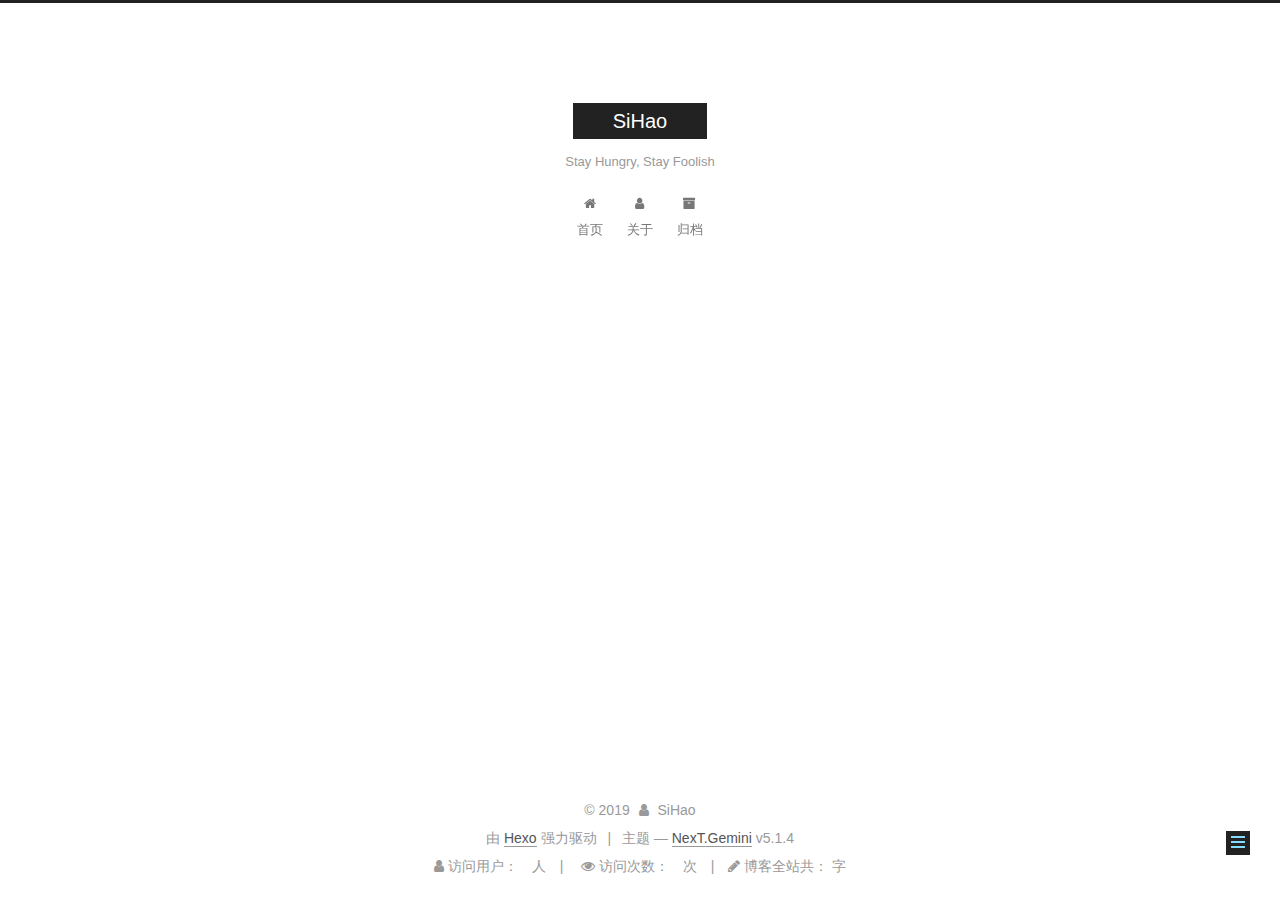
==== about/index.html @ 32b90125 "Site updated: 2019-06-25 20:32:31" ====
<!DOCTYPE html>



  


<html class="theme-next gemini use-motion" lang="zh-Hans">
<head><meta name="generator" content="Hexo 3.9.0">
  <meta charset="UTF-8">
<meta http-equiv="X-UA-Compatible" content="IE=edge">
<meta name="viewport" content="width=device-width, initial-scale=1, maximum-scale=1">
<meta name="theme-color" content="#222">









<meta http-equiv="Cache-Control" content="no-transform">
<meta http-equiv="Cache-Control" content="no-siteapp">
















  
  
  <link href="/lib/fancybox/source/jquery.fancybox.css?v=2.1.5" rel="stylesheet" type="text/css">







<link href="/lib/font-awesome/css/font-awesome.min.css?v=4.6.2" rel="stylesheet" type="text/css">

<link href="/css/main.css?v=5.1.4" rel="stylesheet" type="text/css">


  <link rel="apple-touch-icon" sizes="180x180" href="/images/apple-touch-icon-next.png?v=5.1.4">


  <link rel="icon" type="image/png" sizes="32x32" href="/images/favicon-32x32-next.png?v=5.1.4">


  <link rel="icon" type="image/png" sizes="16x16" href="/images/favicon-16x16-next.png?v=5.1.4">


  <link rel="mask-icon" href="/images/logo.svg?v=5.1.4" color="#222">





  <meta name="keywords" content="Hexo, NexT">





  <link rel="alternate" href="/atom.xml" title="SiHao" type="application/atom+xml">






<meta name="description" content="Record everything">
<meta property="og:type" content="website">
<meta property="og:title" content="about">
<meta property="og:url" content="http://yoursite.com/about/index.html">
<meta property="og:site_name" content="SiHao">
<meta property="og:description" content="Record everything">
<meta property="og:locale" content="zh-Hans">
<meta property="og:updated_time" content="2019-06-25T06:43:00.944Z">
<meta name="twitter:card" content="summary">
<meta name="twitter:title" content="about">
<meta name="twitter:description" content="Record everything">



<script type="text/javascript" id="hexo.configurations">
  var NexT = window.NexT || {};
  var CONFIG = {
    root: '/',
    scheme: 'Gemini',
    version: '5.1.4',
    sidebar: {"position":"left","display":"post","offset":12,"b2t":false,"scrollpercent":false,"onmobile":false},
    fancybox: true,
    tabs: true,
    motion: {"enable":true,"async":false,"transition":{"post_block":"fadeIn","post_header":"slideDownIn","post_body":"slideDownIn","coll_header":"slideLeftIn","sidebar":"slideUpIn"}},
    duoshuo: {
      userId: '0',
      author: '博主'
    },
    algolia: {
      applicationID: '',
      apiKey: '',
      indexName: '',
      hits: {"per_page":10},
      labels: {"input_placeholder":"Search for Posts","hits_empty":"We didn't find any results for the search: ${query}","hits_stats":"${hits} results found in ${time} ms"}
    }
  };
</script>



  <link rel="canonical" href="http://yoursite.com/about/">





  <title>about | SiHao</title>
  








</head>

<body itemscope itemtype="http://schema.org/WebPage" lang="zh-Hans">

  
  
    
  

  <div class="container sidebar-position-left page-post-detail">
    <div class="headband"></div>

    <header id="header" class="header" itemscope itemtype="http://schema.org/WPHeader">
      <div class="header-inner"><div class="site-brand-wrapper">
  <div class="site-meta ">
    

    <div class="custom-logo-site-title">
      <a href="/" class="brand" rel="start">
        <span class="logo-line-before"><i></i></span>
        <span class="site-title">SiHao</span>
        <span class="logo-line-after"><i></i></span>
      </a>
    </div>
      
        <p class="site-subtitle">Stay Hungry, Stay Foolish</p>
      
  </div>

  <div class="site-nav-toggle">
    <button>
      <span class="btn-bar"></span>
      <span class="btn-bar"></span>
      <span class="btn-bar"></span>
    </button>
  </div>
</div>

<nav class="site-nav">
  

  
    <ul id="menu" class="menu">
      
        
        <li class="menu-item menu-item-home">
          <a href="/" rel="section">
            
              <i class="menu-item-icon fa fa-fw fa-home"></i> <br>
            
            首页
          </a>
        </li>
      
        
        <li class="menu-item menu-item-about">
          <a href="/about/" rel="section">
            
              <i class="menu-item-icon fa fa-fw fa-user"></i> <br>
            
            关于
          </a>
        </li>
      
        
        <li class="menu-item menu-item-archives">
          <a href="/archives/" rel="section">
            
              <i class="menu-item-icon fa fa-fw fa-archive"></i> <br>
            
            归档
          </a>
        </li>
      

      
    </ul>
  

  
</nav>





<script>
	
	window.onload = function(){
		var path = 'https://malizhi.cn'; //这里要改成你博客的地址
		var localhostItem = String(window.location).split(path)[1];
		var LiNode = document.querySelectorAll('#menu > li > a')
		
		for(var i = 0; i< LiNode.length;i++){
			var item = String(LiNode[i].href).split(path)[1];
			if(item == localhostItem && item != undefined){
				LiNode[i].setAttribute('style','border-bottom:1px solid black');
			}
		}
	};

</script>
 </div>
    </header>

    <main id="main" class="main">
      <div class="main-inner">
        <div class="content-wrap">
          <div id="content" class="content">
            

  <div id="posts" class="posts-expand">
    
    
    
    <div class="post-block page">
      <header class="post-header">

	<h1 class="post-title" itemprop="name headline">about</h1>



</header>

      
      
      
      <div class="post-body">
        
        
          
        
      </div>
      
      
      
    </div>
    
    
    
  </div>


          </div>
          


          

  



        </div>
        
          
  
  <div class="sidebar-toggle">
    <div class="sidebar-toggle-line-wrap">
      <span class="sidebar-toggle-line sidebar-toggle-line-first"></span>
      <span class="sidebar-toggle-line sidebar-toggle-line-middle"></span>
      <span class="sidebar-toggle-line sidebar-toggle-line-last"></span>
    </div>
  </div>

  <aside id="sidebar" class="sidebar">
    
    <div class="sidebar-inner">

      

      

      <section class="site-overview-wrap sidebar-panel sidebar-panel-active">
        <div class="site-overview">
          <div class="site-author motion-element" itemprop="author" itemscope itemtype="http://schema.org/Person">
            
              <p class="site-author-name" itemprop="name">SiHao</p>
              <p class="site-description motion-element" itemprop="description">Record everything</p>
          </div>

          <nav class="site-state motion-element">

            
              <div class="site-state-item site-state-posts">
              
                <a href="/archives/">
              
                  <span class="site-state-item-count">2</span>
                  <span class="site-state-item-name">日志</span>
                </a>
              </div>
            

            

            

          </nav>

          
            <div class="feed-link motion-element">
              <a href="/atom.xml" rel="alternate">
                <i class="fa fa-rss"></i>
                RSS
              </a>
            </div>
          

          
            <div class="links-of-author motion-element">
                
                  <span class="links-of-author-item">
                    <a href="https://github.com/MrChan96" target="_blank" title="GitHub">
                      
                        <i class="fa fa-fw fa-github"></i>GitHub</a>
                  </span>
                
                  <span class="links-of-author-item">
                    <a href="mailto:904397420@qq.com" target="_blank" title="E-Mail">
                      
                        <i class="fa fa-fw fa-envelope"></i>E-Mail</a>
                  </span>
                
            </div>
          

          
          

          
          
            <div class="links-of-blogroll motion-element links-of-blogroll-block">
              <div class="links-of-blogroll-title">
                <i class="fa  fa-fw fa-link"></i>
                友情链接
              </div>
              <ul class="links-of-blogroll-list">
                
                  <li class="links-of-blogroll-item">
                    <a href="https://blog.zhouinfo.site/" title="周" target="_blank">周</a>
                  </li>
                
              </ul>
            </div>
          

          

        </div>
      </section>

      

      

    </div>
  </aside>


        
      </div>
    </main>

    <footer id="footer" class="footer">
      <div class="footer-inner">
        <div class="copyright">&copy; <span itemprop="copyrightYear">2019</span>
  <span class="with-love">
    <i class="fa fa-user"></i>
  </span>
  <span class="author" itemprop="copyrightHolder">SiHao</span>

  
</div>


  <div class="powered-by">由 <a class="theme-link" target="_blank" href="https://hexo.io">Hexo</a> 强力驱动</div>



  <span class="post-meta-divider">|</span>



  <div class="theme-info">主题 &mdash; <a class="theme-link" target="_blank" href="https://github.com/iissnan/hexo-theme-next">NexT.Gemini</a> v5.1.4</div>



<!-- 新增访客统计代码 -->

<div class="busuanzi-count">
    <script async src="https://busuanzi.ibruce.info/busuanzi/2.3/busuanzi.pure.mini.js"></script>
    <span class="site-uv">
      <i class="fa fa-user"></i>
      访问用户： <span class="busuanzi-value" id="busuanzi_value_site_uv"></span> 人
    </span>
    <div class="powered-by"></div>
    <span class="site-uv">
      <i class="fa fa-eye"></i>
      访问次数： <span class="busuanzi-value" id="busuanzi_value_site_pv"></span> 次
    </span>
    <!-- 博客字数统计 -->
    <span class="site-pv">
      <i class="fa fa-pencil"></i>
      博客全站共： <span class="post-count"></span> 字
    </span>
</div>
<!-- 新增访客统计代码 END-->

        







        
      </div>
    </footer>

    
      <div class="back-to-top">
        <i class="fa fa-arrow-up"></i>
        
      </div>
    

    

  </div>

  

<script type="text/javascript">
  if (Object.prototype.toString.call(window.Promise) !== '[object Function]') {
    window.Promise = null;
  }
</script>









  












  
  
    <script type="text/javascript" src="/lib/jquery/index.js?v=2.1.3"></script>
  

  
  
    <script type="text/javascript" src="/lib/fastclick/lib/fastclick.min.js?v=1.0.6"></script>
  

  
  
    <script type="text/javascript" src="/lib/jquery_lazyload/jquery.lazyload.js?v=1.9.7"></script>
  

  
  
    <script type="text/javascript" src="/lib/velocity/velocity.min.js?v=1.2.1"></script>
  

  
  
    <script type="text/javascript" src="/lib/velocity/velocity.ui.min.js?v=1.2.1"></script>
  

  
  
    <script type="text/javascript" src="/lib/fancybox/source/jquery.fancybox.pack.js?v=2.1.5"></script>
  


  


  <script type="text/javascript" src="/js/src/utils.js?v=5.1.4"></script>

  <script type="text/javascript" src="/js/src/motion.js?v=5.1.4"></script>



  
  


  <script type="text/javascript" src="/js/src/affix.js?v=5.1.4"></script>

  <script type="text/javascript" src="/js/src/schemes/pisces.js?v=5.1.4"></script>



  
  <script type="text/javascript" src="/js/src/scrollspy.js?v=5.1.4"></script>
<script type="text/javascript" src="/js/src/post-details.js?v=5.1.4"></script>



  


  <script type="text/javascript" src="/js/src/bootstrap.js?v=5.1.4"></script>



  


  




	





  





  












  





  

  

  

  
  

  

  

  

</body>
</html>
---- css/main.css ----
/* normalize.css v3.0.2 | MIT License | git.io/normalize */
html {
  font-family: sans-serif; /* 1 */
  -ms-text-size-adjust: 100%; /* 2 */
  -webkit-text-size-adjust: 100%; /* 2 */
}
body {
  margin: 0;
}
article,
aside,
details,
figcaption,
figure,
footer,
header,
hgroup,
main,
menu,
nav,
section,
summary {
  display: block;
}
audio,
canvas,
progress,
video {
  display: inline-block; /* 1 */
  vertical-align: baseline; /* 2 */
}
audio:not([controls]) {
  display: none;
  height: 0;
}
[hidden],
template {
  display: none;
}
a {
  background-color: transparent;
}
a:active,
a:hover {
  outline: 0;
}
abbr[title] {
  border-bottom: 1px dotted;
}
b,
strong {
  font-weight: bold;
}
dfn {
  font-style: italic;
}
h1 {
  font-size: 2em;
  margin: 0.67em 0;
}
mark {
  background: #ff0;
  color: #000;
}
small {
  font-size: 80%;
}
sub,
sup {
  font-size: 75%;
  line-height: 0;
  position: relative;
  vertical-align: baseline;
}
sup {
  top: -0.5em;
}
sub {
  bottom: -0.25em;
}
img {
  border: 0;
}
svg:not(:root) {
  overflow: hidden;
}
figure {
  margin: 1em 40px;
}
hr {
  -moz-box-sizing: content-box;
  box-sizing: content-box;
  height: 0;
}
pre {
  overflow: auto;
}
code,
kbd,
pre,
samp {
  font-family: monospace, monospace;
  font-size: 1em;
}
button,
input,
optgroup,
select,
textarea {
  color: inherit; /* 1 */
  font: inherit; /* 2 */
  margin: 0; /* 3 */
}
button {
  overflow: visible;
}
button,
select {
  text-transform: none;
}
button,
html input[type="button"],
input[type="reset"],
input[type="submit"] {
  -webkit-appearance: button; /* 2 */
  cursor: pointer; /* 3 */
}
button[disabled],
html input[disabled] {
  cursor: default;
}
button::-moz-focus-inner,
input::-moz-focus-inner {
  border: 0;
  padding: 0;
}
input {
  line-height: normal;
}
input[type="checkbox"],
input[type="radio"] {
  box-sizing: border-box; /* 1 */
  padding: 0; /* 2 */
}
input[type="number"]::-webkit-inner-spin-button,
input[type="number"]::-webkit-outer-spin-button {
  height: auto;
}
input[type="search"] {
  -webkit-appearance: textfield; /* 1 */
  -moz-box-sizing: content-box;
  -webkit-box-sizing: content-box; /* 2 */
  box-sizing: content-box;
}
input[type="search"]::-webkit-search-cancel-button,
input[type="search"]::-webkit-search-decoration {
  -webkit-appearance: none;
}
fieldset {
  border: 1px solid #c0c0c0;
  margin: 0 2px;
  padding: 0.35em 0.625em 0.75em;
}
legend {
  border: 0; /* 1 */
  padding: 0; /* 2 */
}
textarea {
  overflow: auto;
}
optgroup {
  font-weight: bold;
}
table {
  border-collapse: collapse;
  border-spacing: 0;
}
td,
th {
  padding: 0;
}
::selection {
  background: #262a30;
  color: #fff;
}
body {
  position: relative;
  font-family: 'Lato', "PingFang SC", "Microsoft YaHei", sans-serif;
  font-size: 14px;
  line-height: 2;
  color: #555;
  background: #fff;
}
@media (max-width: 767px) {
  body {
    padding-right: 0 !important;
  }
}
@media (min-width: 768px) and (max-width: 991px) {
  body {
    padding-right: 0 !important;
  }
}
@media (min-width: 1600px) {
  body {
    font-size: 16px;
  }
}
h1,
h2,
h3,
h4,
h5,
h6 {
  margin: 0;
  padding: 0;
  font-weight: bold;
  line-height: 1.5;
  font-family: 'Lato', "PingFang SC", "Microsoft YaHei", sans-serif;
}
h2,
h3,
h4,
h5,
h6 {
  margin: 20px 0 15px;
}
h1 {
  font-size: 22px;
}
@media (max-width: 767px) {
  h1 {
    font-size: 18px;
  }
}
h2 {
  font-size: 20px;
}
@media (max-width: 767px) {
  h2 {
    font-size: 16px;
  }
}
h3 {
  font-size: 18px;
}
@media (max-width: 767px) {
  h3 {
    font-size: 14px;
  }
}
h4 {
  font-size: 16px;
}
@media (max-width: 767px) {
  h4 {
    font-size: 12px;
  }
}
h5 {
  font-size: 14px;
}
@media (max-width: 767px) {
  h5 {
    font-size: 10px;
  }
}
h6 {
  font-size: 12px;
}
@media (max-width: 767px) {
  h6 {
    font-size: 8px;
  }
}
p {
  margin: 0 0 20px 0;
}
a {
  color: #555;
  text-decoration: none;
  outline: none;
  border-bottom: 1px solid #999;
  word-wrap: break-word;
}
a:hover {
  color: #222;
  border-bottom-color: #222;
}
blockquote {
  margin: 0;
  padding: 0;
}
img {
  display: block;
  margin: auto;
  max-width: 100%;
  height: auto;
}
hr {
  margin: 40px 0;
  height: 3px;
  border: none;
  background-color: #ddd;
  background-image: repeating-linear-gradient(-45deg, #fff, #fff 4px, transparent 4px, transparent 8px);
}
blockquote {
  padding: 0 15px;
  color: #666;
  border-left: 4px solid #ddd;
}
blockquote cite::before {
  content: "-";
  padding: 0 5px;
}
dt {
  font-weight: 700;
}
dd {
  margin: 0;
  padding: 0;
}
kbd {
  border: 1px solid #ccc;
  border-radius: 0.2em;
  box-shadow: 0.1em 0.1em 0.2em rgba(0,0,0,0.1);
  background-color: #f9f9f9;
  font-family: inherit;
  background-image: -webkit-linear-gradient(top, #eee, #fff, #eee);
  padding: 0.1em 0.3em;
  white-space: nowrap;
}
.text-left {
  text-align: left;
}
.text-center {
  text-align: center;
}
.text-right {
  text-align: right;
}
.text-justify {
  text-align: justify;
}
.text-nowrap {
  white-space: nowrap;
}
.text-lowercase {
  text-transform: lowercase;
}
.text-uppercase {
  text-transform: uppercase;
}
.text-capitalize {
  text-transform: capitalize;
}
.center-block {
  display: block;
  margin-left: auto;
  margin-right: auto;
}
.clearfix:before,
.clearfix:after {
  content: " ";
  display: table;
}
.clearfix:after {
  clear: both;
}
.pullquote {
  width: 45%;
}
.pullquote.left {
  float: left;
  margin-left: 5px;
  margin-right: 10px;
}
.pullquote.right {
  float: right;
  margin-left: 10px;
  margin-right: 5px;
}
.affix.affix.affix {
  position: fixed;
}
.translation {
  margin-top: -20px;
  font-size: 14px;
  color: #999;
}
.scrollbar-measure {
  width: 100px;
  height: 100px;
  overflow: scroll;
  position: absolute;
  top: -9999px;
}
.use-motion .motion-element {
  opacity: 0;
}
table {
  margin: 20px 0;
  width: 100%;
  border-collapse: collapse;
  border-spacing: 0;
  border: 1px solid #ddd;
  font-size: 14px;
  table-layout: fixed;
  word-wrap: break-all;
}
table>tbody>tr:nth-of-type(odd) {
  background-color: #f9f9f9;
}
table>tbody>tr:hover {
  background-color: #f5f5f5;
}
caption,
th,
td {
  padding: 8px;
  text-align: left;
  vertical-align: middle;
  font-weight: normal;
}
th,
td {
  border-bottom: 3px solid #ddd;
  border-right: 1px solid #eee;
}
th {
  padding-bottom: 10px;
  font-weight: 700;
}
td {
  border-bottom-width: 1px;
}
html,
body {
  height: 100%;
}
.container {
  position: relative;
  min-height: 100%;
}
.header-inner {
  margin: 0 auto;
  padding: 100px 0 70px;
  width: 700px;
}
@media (min-width: 1600px) {
  .container .header-inner {
    width: 900px;
  }
}
.main {
  padding-bottom: 150px;
}
.main-inner {
  margin: 0 auto;
  width: 700px;
}
@media (min-width: 1600px) {
  .container .main-inner {
    width: 900px;
  }
}
.footer {
  position: absolute;
  left: 0;
  bottom: 0;
  width: 100%;
  min-height: 50px;
}
.footer-inner {
  box-sizing: border-box;
  margin: 20px auto;
  width: 700px;
}
@media (min-width: 1600px) {
  .container .footer-inner {
    width: 900px;
  }
}
pre,
.highlight {
  overflow: auto;
  margin: 20px 0;
  padding: 0;
  font-size: 13px;
  color: #4d4d4c;
  background: #f7f7f7;
  line-height: 1.6;
}
pre,
code {
  font-family: consolas, Menlo, "PingFang SC", "Microsoft YaHei", monospace;
}
code {
  padding: 2px 4px;
  word-wrap: break-word;
  color: #555;
  background: #eee;
  border-radius: 3px;
  font-size: 13px;
}
pre {
  padding: 10px;
}
pre code {
  padding: 0;
  color: #4d4d4c;
  background: none;
  text-shadow: none;
}
.highlight {
  border-radius: 1px;
}
.highlight pre {
  border: none;
  margin: 0;
  padding: 10px 0;
}
.highlight table {
  margin: 0;
  width: auto;
  border: none;
}
.highlight td {
  border: none;
  padding: 0;
}
.highlight figcaption {
  font-size: 1em;
  color: #4d4d4c;
  line-height: 1em;
  margin-bottom: 1em;
}
.highlight figcaption:before,
.highlight figcaption:after {
  content: " ";
  display: table;
}
.highlight figcaption:after {
  clear: both;
}
.highlight figcaption a {
  float: right;
  color: #4d4d4c;
}
.highlight figcaption a:hover {
  border-bottom-color: #4d4d4c;
}
.highlight .gutter pre {
  padding-left: 10px;
  padding-right: 10px;
  color: #869194;
  text-align: right;
  background-color: #eff2f3;
}
.highlight .code pre {
  width: 100%;
  padding-left: 10px;
  padding-right: 10px;
  background-color: #f7f7f7;
}
.highlight .line {
  height: 20px;
}
.gutter {
  -webkit-user-select: none;
  -moz-user-select: none;
  -ms-user-select: none;
  user-select: none;
}
.gist table {
  width: auto;
}
.gist table td {
  border: none;
}
pre .deletion {
  background: #fdd;
}
pre .addition {
  background: #dfd;
}
pre .meta {
  color: #8959a8;
}
pre .comment {
  color: #8e908c;
}
pre .variable,
pre .attribute,
pre .tag,
pre .regexp,
pre .ruby .constant,
pre .xml .tag .title,
pre .xml .pi,
pre .xml .doctype,
pre .html .doctype,
pre .css .id,
pre .css .class,
pre .css .pseudo {
  color: #c82829;
}
pre .number,
pre .preprocessor,
pre .built_in,
pre .literal,
pre .params,
pre .constant,
pre .command {
  color: #f5871f;
}
pre .ruby .class .title,
pre .css .rules .attribute,
pre .string,
pre .value,
pre .inheritance,
pre .header,
pre .ruby .symbol,
pre .xml .cdata,
pre .special,
pre .number,
pre .formula {
  color: #718c00;
}
pre .title,
pre .css .hexcolor {
  color: #3e999f;
}
pre .function,
pre .python .decorator,
pre .python .title,
pre .ruby .function .title,
pre .ruby .title .keyword,
pre .perl .sub,
pre .javascript .title,
pre .coffeescript .title {
  color: #4271ae;
}
pre .keyword,
pre .javascript .function {
  color: #8959a8;
}
.full-image.full-image.full-image.full-image {
  border: none;
  max-width: 100%;
  width: auto;
  margin: 20px auto 25px;
}
@media (min-width: 992px) {
  .full-image.full-image.full-image.full-image {
    max-width: none;
    width: 110%;
    margin: 25px -5%;
  }
}
.blockquote-center,
.page-home .post-type-quote blockquote,
.page-post-detail .post-type-quote blockquote {
  position: relative;
  margin: 40px 0;
  padding: 0;
  border-left: none;
  text-align: center;
}
.blockquote-center::before,
.page-home .post-type-quote blockquote::before,
.page-post-detail .post-type-quote blockquote::before,
.blockquote-center::after,
.page-home .post-type-quote blockquote::after,
.page-post-detail .post-type-quote blockquote::after {
  position: absolute;
  content: ' ';
  display: block;
  width: 100%;
  height: 24px;
  opacity: 0.2;
  background-repeat: no-repeat;
  background-position: 0 -6px;
  background-size: 22px 22px;
}
.blockquote-center::before,
.page-home .post-type-quote blockquote::before,
.page-post-detail .post-type-quote blockquote::before {
  top: -20px;
  background-image: url("../images/quote-l.svg");
  border-top: 1px solid #ccc;
}
.blockquote-center::after,
.page-home .post-type-quote blockquote::after,
.page-post-detail .post-type-quote blockquote::after {
  bottom: -20px;
  background-image: url("../images/quote-r.svg");
  border-bottom: 1px solid #ccc;
  background-position: 100% 8px;
}
.blockquote-center p,
.page-home .post-type-quote blockquote p,
.page-post-detail .post-type-quote blockquote p,
.blockquote-center div,
.page-home .post-type-quote blockquote div,
.page-post-detail .post-type-quote blockquote div {
  text-align: center;
}
.post .post-body .group-picture img {
  box-sizing: border-box;
  padding: 0 3px;
  border: none;
}
.post .group-picture-row {
  overflow: hidden;
  margin-top: 6px;
}
.post .group-picture-row:first-child {
  margin-top: 0;
}
.post .group-picture-column {
  float: left;
}
.page-post-detail .post-body .group-picture-column {
  float: none;
  margin-top: 10px;
  width: auto !important;
}
.page-post-detail .post-body .group-picture-column img {
  margin: 0 auto;
}
.page-archive .group-picture-container {
  overflow: hidden;
}
.page-archive .group-picture-row {
  float: left;
}
.page-archive .group-picture-row:first-child {
  margin-top: 6px;
}
.page-archive .group-picture-column {
  max-width: 150px;
  max-height: 150px;
}
.post-body .note {
  position: relative;
  padding: 15px;
  margin-bottom: 20px;
  border: 1px solid #eee;
  border-left-width: 5px;
  border-radius: 3px;
}
.post-body .note h2,
.post-body .note h3,
.post-body .note h4,
.post-body .note h5,
.post-body .note h6 {
  margin-top: 0;
  margin-bottom: 0;
  border-bottom: initial;
  padding-top: 0 !important;
}
.post-body .note p:first-child,
.post-body .note ul:first-child,
.post-body .note ol:first-child,
.post-body .note table:first-child,
.post-body .note pre:first-child,
.post-body .note blockquote:first-child {
  margin-top: 0;
}
.post-body .note p:last-child,
.post-body .note ul:last-child,
.post-body .note ol:last-child,
.post-body .note table:last-child,
.post-body .note pre:last-child,
.post-body .note blockquote:last-child {
  margin-bottom: 0;
}
.post-body .note.default {
  border-left-color: #777;
}
.post-body .note.default h2,
.post-body .note.default h3,
.post-body .note.default h4,
.post-body .note.default h5,
.post-body .note.default h6 {
  color: #777;
}
.post-body .note.primary {
  border-left-color: #6f42c1;
}
.post-body .note.primary h2,
.post-body .note.primary h3,
.post-body .note.primary h4,
.post-body .note.primary h5,
.post-body .note.primary h6 {
  color: #6f42c1;
}
.post-body .note.info {
  border-left-color: #428bca;
}
.post-body .note.info h2,
.post-body .note.info h3,
.post-body .note.info h4,
.post-body .note.info h5,
.post-body .note.info h6 {
  color: #428bca;
}
.post-body .note.success {
  border-left-color: #5cb85c;
}
.post-body .note.success h2,
.post-body .note.success h3,
.post-body .note.success h4,
.post-body .note.success h5,
.post-body .note.success h6 {
  color: #5cb85c;
}
.post-body .note.warning {
  border-left-color: #f0ad4e;
}
.post-body .note.warning h2,
.post-body .note.warning h3,
.post-body .note.warning h4,
.post-body .note.warning h5,
.post-body .note.warning h6 {
  color: #f0ad4e;
}
.post-body .note.danger {
  border-left-color: #d9534f;
}
.post-body .note.danger h2,
.post-body .note.danger h3,
.post-body .note.danger h4,
.post-body .note.danger h5,
.post-body .note.danger h6 {
  color: #d9534f;
}
.post-body .label {
  display: inline;
  padding: 0 2px;
  white-space: nowrap;
}
.post-body .label.default {
  background-color: #f0f0f0;
}
.post-body .label.primary {
  background-color: #efe6f7;
}
.post-body .label.info {
  background-color: #e5f2f8;
}
.post-body .label.success {
  background-color: #e7f4e9;
}
.post-body .label.warning {
  background-color: #fcf6e1;
}
.post-body .label.danger {
  background-color: #fae8eb;
}
.post-body .tabs {
  position: relative;
  display: block;
  margin-bottom: 20px;
  padding-top: 10px;
}
.post-body .tabs ul.nav-tabs {
  margin: 0;
  padding: 0;
  display: flex;
  margin-bottom: -1px;
}
@media (max-width: 413px) {
  .post-body .tabs ul.nav-tabs {
    display: block;
    margin-bottom: 5px;
  }
}
.post-body .tabs ul.nav-tabs li.tab {
  list-style-type: none !important;
  margin: 0 0.25em 0 0;
  border-top: 3px solid transparent;
  border-left: 1px solid transparent;
  border-right: 1px solid transparent;
}
@media (max-width: 413px) {
  .post-body .tabs ul.nav-tabs li.tab {
    margin: initial;
    border-top: 1px solid transparent;
    border-left: 3px solid transparent;
    border-right: 1px solid transparent;
    border-bottom: 1px solid transparent;
  }
}
.post-body .tabs ul.nav-tabs li.tab a {
  outline: 0;
  border-bottom: initial;
  display: block;
  line-height: 1.8em;
  padding: 0.25em 0.75em;
  transition-duration: 0.2s;
  transition-timing-function: ease-out;
  transition-delay: 0s;
}
.post-body .tabs ul.nav-tabs li.tab a i {
  width: 1.285714285714286em;
}
.post-body .tabs ul.nav-tabs li.tab.active {
  border-top: 3px solid #fc6423;
  border-left: 1px solid #ddd;
  border-right: 1px solid #ddd;
  background-color: #fff;
}
@media (max-width: 413px) {
  .post-body .tabs ul.nav-tabs li.tab.active {
    border-top: 1px solid #ddd;
    border-left: 3px solid #fc6423;
    border-right: 1px solid #ddd;
    border-bottom: 1px solid #ddd;
  }
}
.post-body .tabs ul.nav-tabs li.tab.active a {
  cursor: default;
  color: #555;
}
.post-body .tabs .tab-content {
  background-color: #fff;
}
.post-body .tabs .tab-content .tab-pane {
  border: 1px solid #ddd;
  padding: 20px 20px 0 20px;
}
.post-body .tabs .tab-content .tab-pane:not(.active) {
  display: none !important;
}
.post-body .tabs .tab-content .tab-pane.active {
  display: block !important;
}
.btn {
  display: inline-block;
  padding: 0 20px;
  font-size: 14px;
  color: #fff;
  background: #222;
  border: 2px solid #222;
  text-decoration: none;
  border-radius: 0;
  transition-property: background-color;
  transition-duration: 0.2s;
  transition-timing-function: ease-in-out;
  transition-delay: 0s;
  line-height: 2;
}
.btn:hover {
  border-color: #222;
  color: #222;
  background: #fff;
}
.btn +.btn {
  margin: 0 0 8px 8px;
}
.btn .fa-fw {
  width: 1.285714285714286em;
  text-align: left;
}
.btn-bar {
  display: block;
  width: 22px;
  height: 2px;
  background: #555;
  border-radius: 1px;
}
.btn-bar+.btn-bar {
  margin-top: 4px;
}
.pagination {
  margin: 120px 0 40px;
  text-align: center;
  border-top: 1px solid #eee;
}
.page-number-basic,
.pagination .prev,
.pagination .next,
.pagination .page-number,
.pagination .space {
  display: inline-block;
  position: relative;
  top: -1px;
  margin: 0 10px;
  padding: 0 11px;
}
@media (max-width: 767px) {
  .page-number-basic,
  .pagination .prev,
  .pagination .next,
  .pagination .page-number,
  .pagination .space {
    margin: 0 5px;
  }
}
.pagination .prev,
.pagination .next,
.pagination .page-number {
  border-bottom: 0;
  border-top: 1px solid #eee;
  transition-property: border-color;
  transition-duration: 0.2s;
  transition-timing-function: ease-in-out;
  transition-delay: 0s;
}
.pagination .prev:hover,
.pagination .next:hover,
.pagination .page-number:hover {
  border-top-color: #222;
}
.pagination .space {
  padding: 0;
  margin: 0;
}
.pagination .prev {
  margin-left: 0;
}
.pagination .next {
  margin-right: 0;
}
.pagination .page-number.current {
  color: #fff;
  background: #ccc;
  border-top-color: #ccc;
}
@media (max-width: 767px) {
  .pagination {
    border-top: none;
  }
  .pagination .prev,
  .pagination .next,
  .pagination .page-number {
    margin-bottom: 10px;
    border-top: 0;
    border-bottom: 1px solid #eee;
    padding: 0 10px;
  }
  .pagination .prev:hover,
  .pagination .next:hover,
  .pagination .page-number:hover {
    border-bottom-color: #222;
  }
}
.comments {
  margin: 60px 20px 0;
}
.tag-cloud {
  text-align: center;
}
.tag-cloud a {
  display: inline-block;
  margin: 10px;
}
.back-to-top {
  box-sizing: border-box;
  position: fixed;
  bottom: -100px;
  right: 30px;
  z-index: 1050;
  padding: 0 6px;
  width: 24px;
  background: #222;
  font-size: 12px;
  opacity: 1;
  color: #fff;
  cursor: pointer;
  text-align: center;
  -webkit-transform: translateZ(0);
  transition-property: bottom;
  transition-duration: 0.2s;
  transition-timing-function: ease-in-out;
  transition-delay: 0s;
}
@media (min-width: 768px) and (max-width: 991px) {
  .back-to-top {
    display: none !important;
  }
}
@media (max-width: 767px) {
  .back-to-top {
    display: none !important;
  }
}
.back-to-top.back-to-top-on {
  bottom: 19px;
}
.header {
  background: transparent;
}
.header-inner {
  position: relative;
}
.headband {
  height: 3px;
  background: #222;
}
.site-meta {
  margin: 0;
  text-align: center;
}
@media (max-width: 767px) {
  .site-meta {
    text-align: center;
  }
}
.brand {
  position: relative;
  display: inline-block;
  padding: 0 40px;
  color: #fff;
  background: #222;
  border-bottom: none;
}
.brand:hover {
  color: #fff;
}
.logo {
  display: inline-block;
  margin-right: 5px;
  line-height: 36px;
  vertical-align: top;
}
.site-title {
  display: inline-block;
  vertical-align: top;
  line-height: 36px;
  font-size: 20px;
  font-weight: normal;
  font-family: 'Lato', "PingFang SC", "Microsoft YaHei", sans-serif;
}
.site-subtitle {
  margin-top: 10px;
  font-size: 13px;
  color: #999;
}
.use-motion .brand {
  opacity: 0;
}
.use-motion .logo,
.use-motion .site-title,
.use-motion .site-subtitle {
  opacity: 0;
  position: relative;
  top: -10px;
}
.site-nav-toggle {
  display: none;
  position: absolute;
  top: 10px;
  left: 10px;
}
@media (max-width: 767px) {
  .site-nav-toggle {
    display: block;
  }
}
.site-nav-toggle button {
  margin-top: 2px;
  padding: 9px 10px;
  background: transparent;
  border: none;
}
@media (max-width: 767px) {
  .site-nav {
    display: none;
    margin: 0 -10px;
    padding: 0 10px;
    clear: both;
    border-top: 1px solid #ddd;
  }
}
@media (min-width: 768px) and (max-width: 991px) {
  .site-nav {
    display: block !important;
  }
}
@media (min-width: 992px) {
  .site-nav {
    display: block !important;
  }
}
.menu {
  margin-top: 20px;
  padding-left: 0;
  text-align: center;
}
.menu .menu-item {
  display: inline-block;
  margin: 0 10px;
  list-style: none;
}
@media screen and (max-width: 767px) {
  .menu .menu-item {
    margin-top: 10px;
  }
}
.menu .menu-item a {
  display: block;
  font-size: 13px;
  line-height: inherit;
  border-bottom: 1px solid transparent;
  transition-property: border-color;
  transition-duration: 0.2s;
  transition-timing-function: ease-in-out;
  transition-delay: 0s;
}
.menu .menu-item a:hover {
  border-bottom-color: #222;
}
.menu .menu-item .fa {
  margin-right: 5px;
}
.use-motion .menu-item {
  opacity: 0;
}
.post-body {
  font-family: 'Lato', "PingFang SC", "Microsoft YaHei", sans-serif;
}
@media (max-width: 767px) {
  .post-body {
    word-break: break-word;
  }
}
.post-body .fancybox img {
  display: block !important;
  margin: 0 auto;
  cursor: pointer;
  cursor: zoom-in;
  cursor: -webkit-zoom-in;
}
.post-body .image-caption,
.post-body .figure .caption {
  margin: -20px auto 15px;
  text-align: center;
  font-size: 14px;
  color: #999;
  font-weight: bold;
  line-height: 1;
}
.post-sticky-flag {
  display: inline-block;
  font-size: 16px;
  -ms-transform: rotate(30deg);
  -webkit-transform: rotate(30deg);
  -moz-transform: rotate(30deg);
  -ms-transform: rotate(30deg);
  -o-transform: rotate(30deg);
  transform: rotate(30deg);
}
.use-motion .post-block,
.use-motion .pagination,
.use-motion .comments {
  opacity: 0;
}
.use-motion .post-header {
  opacity: 0;
}
.use-motion .post-body {
  opacity: 0;
}
.use-motion .collection-title {
  opacity: 0;
}
.posts-expand {
  padding-top: 40px;
}
@media (max-width: 767px) {
  .posts-expand {
    margin: 0 20px;
  }
  .post-body pre .gutter pre {
    padding-right: 10px;
  }
  .post-body .highlight {
    margin-left: 0px;
    margin-right: 0px;
    padding: 0;
  }
  .post-body .highlight .gutter pre {
    padding-right: 10px;
  }
}
@media (min-width: 992px) {
  .posts-expand .post-body {
    text-align: justify;
  }
}
.posts-expand .post-body h2,
.posts-expand .post-body h3,
.posts-expand .post-body h4,
.posts-expand .post-body h5,
.posts-expand .post-body h6 {
  padding-top: 10px;
}
.posts-expand .post-body h2 .header-anchor,
.posts-expand .post-body h3 .header-anchor,
.posts-expand .post-body h4 .header-anchor,
.posts-expand .post-body h5 .header-anchor,
.posts-expand .post-body h6 .header-anchor {
  float: right;
  margin-left: 10px;
  color: #ccc;
  border-bottom-style: none;
  visibility: hidden;
}
.posts-expand .post-body h2 .header-anchor:hover,
.posts-expand .post-body h3 .header-anchor:hover,
.posts-expand .post-body h4 .header-anchor:hover,
.posts-expand .post-body h5 .header-anchor:hover,
.posts-expand .post-body h6 .header-anchor:hover {
  color: inherit;
}
.posts-expand .post-body h2:hover .header-anchor,
.posts-expand .post-body h3:hover .header-anchor,
.posts-expand .post-body h4:hover .header-anchor,
.posts-expand .post-body h5:hover .header-anchor,
.posts-expand .post-body h6:hover .header-anchor {
  visibility: visible;
}
.posts-expand .post-body ul li {
  list-style: circle;
}
.posts-expand .post-body img {
  box-sizing: border-box;
  margin: auto;
  padding: 3px;
  border: 1px solid #ddd;
}
.posts-expand .post-body .fancybox img {
  margin: 0 auto 25px;
}
@media (max-width: 767px) {
  .posts-collapse {
    margin: 0 20px;
  }
  .posts-collapse .post-title,
  .posts-collapse .post-meta {
    display: block;
    width: auto;
    text-align: left;
  }
}
.posts-collapse {
  position: relative;
  z-index: 1010;
  margin-left: 55px;
}
.posts-collapse::after {
  content: " ";
  position: absolute;
  top: 20px;
  left: 0;
  margin-left: -2px;
  width: 4px;
  height: 100%;
  background: #f5f5f5;
  z-index: -1;
}
@media (max-width: 767px) {
  .posts-collapse {
    margin: 0 20px;
  }
}
.posts-collapse .collection-title {
  position: relative;
  margin: 60px 0;
}
.posts-collapse .collection-title h1,
.posts-collapse .collection-title h2 {
  margin-left: 20px;
}
.posts-collapse .collection-title small {
  color: #bbb;
  margin-left: 5px;
}
.posts-collapse .collection-title::before {
  content: " ";
  position: absolute;
  left: 0;
  top: 50%;
  margin-left: -4px;
  margin-top: -4px;
  width: 8px;
  height: 8px;
  background: #bbb;
  border-radius: 50%;
}
.posts-collapse .post {
  margin: 30px 0;
}
.posts-collapse .post-header {
  position: relative;
  transition-duration: 0.2s;
  transition-timing-function: ease-in-out;
  transition-delay: 0s;
  transition-property: border;
  border-bottom: 1px dashed #ccc;
}
.posts-collapse .post-header::before {
  content: " ";
  position: absolute;
  left: 0;
  top: 12px;
  width: 6px;
  height: 6px;
  margin-left: -4px;
  background: #bbb;
  border-radius: 50%;
  border: 1px solid #fff;
  transition-duration: 0.2s;
  transition-timing-function: ease-in-out;
  transition-delay: 0s;
  transition-property: background;
}
.posts-collapse .post-header:hover {
  border-bottom-color: #666;
}
.posts-collapse .post-header:hover::before {
  background: #222;
}
.posts-collapse .post-meta {
  position: absolute;
  font-size: 12px;
  left: 20px;
  top: 5px;
}
.posts-collapse .post-comments-count {
  display: none;
}
.posts-collapse .post-title {
  margin-left: 60px;
  font-size: 16px;
  font-weight: normal;
  line-height: inherit;
}
.posts-collapse .post-title::after {
  margin-left: 3px;
  opacity: 0.6;
}
.posts-collapse .post-title a {
  color: #666;
  border-bottom: none;
}
.page-home .post-type-quote .post-header,
.page-post-detail .post-type-quote .post-header,
.page-home .post-type-quote .post-tags,
.page-post-detail .post-type-quote .post-tags {
  display: none;
}
.posts-expand .post-title {
  text-align: center;
  word-break: break-word;
  font-weight: 400;
}
.posts-expand .post-title-link {
  display: inline-block;
  position: relative;
  color: #555;
  border-bottom: none;
  line-height: 1.2;
  vertical-align: top;
}
.posts-expand .post-title-link::before {
  content: "";
  position: absolute;
  width: 100%;
  height: 2px;
  bottom: 0;
  left: 0;
  background-color: #000;
  visibility: hidden;
  -webkit-transform: scaleX(0);
  -moz-transform: scaleX(0);
  -ms-transform: scaleX(0);
  -o-transform: scaleX(0);
  transform: scaleX(0);
  transition-duration: 0.2s;
  transition-timing-function: ease-in-out;
  transition-delay: 0s;
}
.posts-expand .post-title-link:hover::before {
  visibility: visible;
  -webkit-transform: scaleX(1);
  -moz-transform: scaleX(1);
  -ms-transform: scaleX(1);
  -o-transform: scaleX(1);
  transform: scaleX(1);
}
.posts-expand .post-title-link .fa {
  font-size: 16px;
}
.posts-expand .post-meta {
  margin: 3px 0 60px 0;
  color: #999;
  font-family: 'Lato', "PingFang SC", "Microsoft YaHei", sans-serif;
  font-size: 12px;
  text-align: center;
}
.posts-expand .post-meta .post-category-list {
  display: inline-block;
  margin: 0;
  padding: 3px;
}
.posts-expand .post-meta .post-category-list-link {
  color: #999;
}
.posts-expand .post-meta .post-description {
  font-size: 14px;
  margin-top: 2px;
}
.post-meta-divider {
  margin: 0 0.5em;
}
.post-meta-item-icon {
  margin-right: 3px;
}
@media (min-width: 768px) and (max-width: 991px) {
  .post-meta-item-icon {
    display: inline-block;
  }
}
@media (max-width: 767px) {
  .post-meta-item-icon {
    display: inline-block;
  }
}
@media (min-width: 768px) and (max-width: 991px) {
  .post-meta-item-text {
    display: none;
  }
}
@media (max-width: 767px) {
  .post-meta-item-text {
    display: none;
  }
}
@media (max-width: 767px) {
  .posts-expand .post-comments-count {
    display: none;
  }
}
.post-button {
  margin-top: 40px;
}
.posts-expand .post-tags {
  margin-top: 40px;
  text-align: center;
}
.posts-expand .post-tags a {
  display: inline-block;
  margin-right: 10px;
  font-size: 13px;
}
.post-nav {
  display: table;
  margin-top: 15px;
  width: 100%;
  border-top: 1px solid #eee;
}
.post-nav-divider {
  display: table-cell;
  width: 10%;
}
.post-nav-item {
  display: table-cell;
  padding: 10px 0 0 0;
  width: 45%;
  vertical-align: top;
}
.post-nav-item a {
  position: relative;
  display: block;
  line-height: 25px;
  font-size: 14px;
  color: #555;
  border-bottom: none;
}
.post-nav-item a:hover {
  color: #222;
  border-bottom: none;
}
.post-nav-item a:active {
  top: 2px;
}
.post-nav-item .fa {
  position: absolute;
  top: 8px;
  left: 0;
  font-size: 12px;
}
.post-nav-next a {
  padding-left: 15px;
}
.post-nav-prev {
  text-align: right;
}
.post-nav-prev a {
  padding-right: 15px;
}
.post-nav-prev .fa {
  right: 0;
  left: auto;
}
.posts-expand .post-eof {
  display: block;
  margin: 80px auto 60px;
  width: 8%;
  height: 1px;
  background: #ccc;
  text-align: center;
}
.post:last-child .post-eof.post-eof.post-eof {
  display: none;
}
.post-gallery {
  display: table;
  table-layout: fixed;
  width: 100%;
  border-collapse: separate;
}
.post-gallery-row {
  display: table-row;
}
.post-gallery .post-gallery-img {
  display: table-cell;
  text-align: center;
  vertical-align: middle;
  border: none;
}
.post-gallery .post-gallery-img img {
  max-width: 100%;
  max-height: 100%;
  border: none;
}
.fancybox-close,
.fancybox-close:hover {
  border: none;
}
.rtl.post-body p,
.rtl.post-body a,
.rtl.post-body h1,
.rtl.post-body h2,
.rtl.post-body h3,
.rtl.post-body h4,
.rtl.post-body h5,
.rtl.post-body h6,
.rtl.post-body li,
.rtl.post-body ul,
.rtl.post-body ol {
  direction: rtl;
  font-family: UKIJ Ekran;
}
.rtl.post-title {
  font-family: UKIJ Ekran;
}
.sidebar {
  position: fixed;
  right: 0;
  top: 0;
  bottom: 0;
  width: 0;
  z-index: 1040;
  box-shadow: inset 0 2px 6px #000;
  background: #222;
  -webkit-transform: translateZ(0);
}
.sidebar a {
  color: #999;
  border-bottom-color: #555;
}
.sidebar a:hover {
  color: #eee;
}
@media (min-width: 768px) and (max-width: 991px) {
  .sidebar {
    display: none !important;
  }
}
@media (max-width: 767px) {
  .sidebar {
    display: none !important;
  }
}
.sidebar-inner {
  position: relative;
  padding: 20px 10px;
  color: #999;
  text-align: center;
}
.site-overview-wrap {
  overflow: hidden;
}
.site-overview {
  overflow-y: auto;
  overflow-x: hidden;
}
.sidebar-toggle {
  position: fixed;
  right: 30px;
  bottom: 45px;
  width: 14px;
  height: 14px;
  padding: 5px;
  background: #222;
  line-height: 0;
  z-index: 1050;
  cursor: pointer;
  -webkit-transform: translateZ(0);
}
@media (min-width: 768px) and (max-width: 991px) {
  .sidebar-toggle {
    display: none !important;
  }
}
@media (max-width: 767px) {
  .sidebar-toggle {
    display: none !important;
  }
}
.sidebar-toggle-line {
  position: relative;
  display: inline-block;
  vertical-align: top;
  height: 2px;
  width: 100%;
  background: #fff;
  margin-top: 3px;
}
.sidebar-toggle-line:first-child {
  margin-top: 0;
}
.site-author-image {
  display: block;
  margin: 0 auto;
  padding: 2px;
  max-width: 96px;
  height: auto;
  border: 2px solid #333;
}
.site-author-name {
  margin: 5px 0 0;
  text-align: center;
  color: #f5f5f5;
  font-weight: normal;
}
.site-description {
  margin-top: 5px;
  text-align: center;
  font-size: 14px;
  color: #999;
}
.site-state {
  overflow: hidden;
  line-height: 1.4;
  white-space: nowrap;
  text-align: center;
}
.site-state-item {
  display: inline-block;
  padding: 0 15px;
  border-left: 1px solid #333;
}
.site-state-item:first-child {
  border-left: none;
}
.site-state-item a {
  border-bottom: none;
}
.site-state-item-count {
  display: block;
  text-align: center;
  color: inherit;
  font-weight: 600;
  font-size: 18px;
}
.site-state-item-name {
  font-size: 13px;
  color: inherit;
}
.feed-link {
  margin-top: 20px;
}
.feed-link a {
  display: inline-block;
  padding: 0 15px;
  color: #fc6423;
  border: 1px solid #fc6423;
  border-radius: 4px;
}
.feed-link a i {
  color: #fc6423;
  font-size: 14px;
}
.feed-link a:hover {
  color: #fff;
  background: #fc6423;
}
.feed-link a:hover i {
  color: #fff;
}
.links-of-author {
  margin-top: 20px;
}
.links-of-author a {
  display: inline-block;
  vertical-align: middle;
  margin-right: 10px;
  margin-bottom: 10px;
  border-bottom-color: #555;
  font-size: 13px;
}
.links-of-author a:before {
  display: inline-block;
  vertical-align: middle;
  margin-right: 3px;
  content: " ";
  width: 4px;
  height: 4px;
  border-radius: 50%;
  background: #6b47c8;
}
.links-of-blogroll {
  font-size: 13px;
}
.links-of-blogroll-title {
  margin-top: 20px;
  font-size: 14px;
  font-weight: 600;
}
.links-of-blogroll-list {
  margin: 0;
  padding: 0;
  list-style: none;
}
.links-of-blogroll-item {
  padding: 2px 10px;
}
.links-of-blogroll-item a {
  max-width: 280px;
  box-sizing: border-box;
  display: inline-block;
  overflow: hidden;
  white-space: nowrap;
  text-overflow: ellipsis;
}
.sidebar-nav {
  margin: 0 0 20px;
  padding-left: 0;
}
.sidebar-nav li {
  display: inline-block;
  cursor: pointer;
  border-bottom: 1px solid transparent;
  font-size: 14px;
  color: #555;
}
.sidebar-nav li:hover {
  color: #f5f5f5;
}
.page-post-detail .sidebar-nav-toc {
  padding: 0 5px;
}
.page-post-detail .sidebar-nav-overview {
  margin-left: 10px;
}
.sidebar-nav .sidebar-nav-active {
  color: #87daff;
  border-bottom-color: #87daff;
}
.sidebar-nav .sidebar-nav-active:hover {
  color: #87daff;
}
.sidebar-panel {
  display: none;
}
.sidebar-panel-active {
  display: block;
}
.post-toc-empty {
  font-size: 14px;
  color: #666;
}
.post-toc-wrap {
  overflow: hidden;
}
.post-toc {
  overflow: auto;
}
.post-toc ol {
  margin: 0;
  padding: 0 2px 5px 10px;
  text-align: left;
  list-style: none;
  font-size: 14px;
}
.post-toc ol > ol {
  padding-left: 0;
}
.post-toc ol a {
  transition-duration: 0.2s;
  transition-timing-function: ease-in-out;
  transition-delay: 0s;
  transition-property: all;
  color: #999;
  border-bottom-color: #555;
}
.post-toc ol a:hover {
  color: #ccc;
  border-bottom-color: #ccc;
}
.post-toc .nav-item {
  overflow: hidden;
  text-overflow: ellipsis;
  text-align: justify;
  white-space: nowrap;
  line-height: 1.8;
}
.post-toc .nav .nav-child {
  display: none;
}
.post-toc .nav .active > .nav-child {
  display: block;
}
.post-toc .nav .active-current > .nav-child {
  display: block;
}
.post-toc .nav .active-current > .nav-child > .nav-item {
  display: block;
}
.post-toc .nav .active > a {
  color: #87daff;
  border-bottom-color: #87daff;
}
.post-toc .nav .active-current > a {
  color: #87daff;
}
.post-toc .nav .active-current > a:hover {
  color: #87daff;
}
.footer {
  font-size: 14px;
  color: #999;
}
.footer img {
  border: none;
}
.footer-inner {
  text-align: center;
}
.with-love {
  display: inline-block;
  margin: 0 5px;
}
.powered-by,
.theme-info {
  display: inline-block;
}
.cc-license {
  margin-top: 10px;
  text-align: center;
}
.cc-license .cc-opacity {
  opacity: 0.7;
  border-bottom: none;
}
.cc-license .cc-opacity:hover {
  opacity: 0.9;
}
.cc-license img {
  display: inline-block;
}
.theme-next #ds-thread #ds-reset {
  color: #555;
}
.theme-next #ds-thread #ds-reset .ds-replybox {
  margin-bottom: 30px;
}
.theme-next #ds-thread #ds-reset .ds-replybox .ds-avatar,
.theme-next #ds-reset .ds-avatar img {
  box-shadow: none;
}
.theme-next #ds-thread #ds-reset .ds-textarea-wrapper {
  border-color: #c7d4e1;
  background: none;
  border-top-right-radius: 3px;
  border-top-left-radius: 3px;
}
.theme-next #ds-thread #ds-reset .ds-textarea-wrapper textarea {
  height: 60px;
}
.theme-next #ds-reset .ds-rounded-top {
  border-radius: 0;
}
.theme-next #ds-thread #ds-reset .ds-post-toolbar {
  box-sizing: border-box;
  border: 1px solid #c7d4e1;
  background: #f6f8fa;
}
.theme-next #ds-thread #ds-reset .ds-post-options {
  height: 40px;
  border: none;
  background: none;
}
.theme-next #ds-thread #ds-reset .ds-toolbar-buttons {
  top: 11px;
}
.theme-next #ds-thread #ds-reset .ds-sync {
  top: 5px;
}
.theme-next #ds-thread #ds-reset .ds-post-button {
  top: 4px;
  right: 5px;
  width: 90px;
  height: 30px;
  border: 1px solid #c5ced7;
  border-radius: 3px;
  background-image: linear-gradient(#fbfbfc, #f5f7f9);
  color: #60676d;
}
.theme-next #ds-thread #ds-reset .ds-post-button:hover {
  background-position: 0 -30px;
  color: #60676d;
}
.theme-next #ds-thread #ds-reset .ds-comments-info {
  padding: 10px 0;
}
.theme-next #ds-thread #ds-reset .ds-sort {
  display: none;
}
.theme-next #ds-thread #ds-reset li.ds-tab a.ds-current {
  border: none;
  background: #f6f8fa;
  color: #60676d;
}
.theme-next #ds-thread #ds-reset li.ds-tab a.ds-current:hover {
  background-color: #e9f0f7;
  color: #60676d;
}
.theme-next #ds-thread #ds-reset li.ds-tab a {
  border-radius: 2px;
  padding: 5px;
}
.theme-next #ds-thread #ds-reset .ds-login-buttons p {
  color: #999;
  line-height: 36px;
}
.theme-next #ds-thread #ds-reset .ds-login-buttons .ds-service-list li {
  height: 28px;
}
.theme-next #ds-thread #ds-reset .ds-service-list a {
  background: none;
  padding: 5px;
  border: 1px solid;
  border-radius: 3px;
  text-align: center;
}
.theme-next #ds-thread #ds-reset .ds-service-list a:hover {
  color: #fff;
  background: #666;
}
.theme-next #ds-thread #ds-reset .ds-service-list .ds-weibo {
  color: #fc9b00;
  border-color: #fc9b00;
}
.theme-next #ds-thread #ds-reset .ds-service-list .ds-weibo:hover {
  background: #fc9b00;
}
.theme-next #ds-thread #ds-reset .ds-service-list .ds-qq {
  color: #60a3ec;
  border-color: #60a3ec;
}
.theme-next #ds-thread #ds-reset .ds-service-list .ds-qq:hover {
  background: #60a3ec;
}
.theme-next #ds-thread #ds-reset .ds-service-list .ds-renren {
  color: #2e7ac4;
  border-color: #2e7ac4;
}
.theme-next #ds-thread #ds-reset .ds-service-list .ds-renren:hover {
  background: #2e7ac4;
}
.theme-next #ds-thread #ds-reset .ds-service-list .ds-douban {
  color: #37994c;
  border-color: #37994c;
}
.theme-next #ds-thread #ds-reset .ds-service-list .ds-douban:hover {
  background: #37994c;
}
.theme-next #ds-thread #ds-reset .ds-service-list .ds-kaixin {
  color: #fef20d;
  border-color: #fef20d;
}
.theme-next #ds-thread #ds-reset .ds-service-list .ds-kaixin:hover {
  background: #fef20d;
}
.theme-next #ds-thread #ds-reset .ds-service-list .ds-netease {
  color: #f00;
  border-color: #f00;
}
.theme-next #ds-thread #ds-reset .ds-service-list .ds-netease:hover {
  background: #f00;
}
.theme-next #ds-thread #ds-reset .ds-service-list .ds-sohu {
  color: #ffcb05;
  border-color: #ffcb05;
}
.theme-next #ds-thread #ds-reset .ds-service-list .ds-sohu:hover {
  background: #ffcb05;
}
.theme-next #ds-thread #ds-reset .ds-service-list .ds-baidu {
  color: #2831e0;
  border-color: #2831e0;
}
.theme-next #ds-thread #ds-reset .ds-service-list .ds-baidu:hover {
  background: #2831e0;
}
.theme-next #ds-thread #ds-reset .ds-service-list .ds-google {
  color: #166bec;
  border-color: #166bec;
}
.theme-next #ds-thread #ds-reset .ds-service-list .ds-google:hover {
  background: #166bec;
}
.theme-next #ds-thread #ds-reset .ds-service-list .ds-weixin {
  color: #00ce0d;
  border-color: #00ce0d;
}
.theme-next #ds-thread #ds-reset .ds-service-list .ds-weixin:hover {
  background: #00ce0d;
}
.theme-next #ds-thread #ds-reset .ds-service-list .ds-more-services {
  border: none;
}
.theme-next #ds-thread #ds-reset .ds-service-list .ds-more-services:hover {
  background: none;
}
.theme-next #ds-reset .duoshuo-ua-admin {
  display: inline-block;
  color: #f00;
}
.theme-next #ds-reset .duoshuo-ua-platform,
.theme-next #ds-reset .duoshuo-ua-browser {
  color: #ccc;
}
.theme-next #ds-reset .duoshuo-ua-platform .fa,
.theme-next #ds-reset .duoshuo-ua-browser .fa {
  display: inline-block;
  margin-right: 3px;
}
.theme-next #ds-reset .duoshuo-ua-separator {
  display: inline-block;
  margin-left: 5px;
}
.theme-next .this_ua {
  background-color: #ccc !important;
  border-radius: 4px;
  padding: 0 5px !important;
  margin: 1px 1px !important;
  border: 1px solid #bbb !important;
  color: #fff;
  display: inline-block !important;
}
.theme-next .this_ua.admin {
  background-color: #d9534f !important;
  border-color: #d9534f !important;
}
.theme-next .this_ua.platform.iOS,
.theme-next .this_ua.platform.Mac,
.theme-next .this_ua.platform.Windows {
  background-color: #39b3d7 !important;
  border-color: #46b8da !important;
}
.theme-next .this_ua.platform.Linux {
  background-color: #3a3a3a !important;
  border-color: #1f1f1f !important;
}
.theme-next .this_ua.platform.Android {
  background-color: #00c47d !important;
  border-color: #01b171 !important;
}
.theme-next .this_ua.browser.Mobile,
.theme-next .this_ua.browser.Chrome {
  background-color: #5cb85c !important;
  border-color: #4cae4c !important;
}
.theme-next .this_ua.browser.Firefox {
  background-color: #f0ad4e !important;
  border-color: #eea236 !important;
}
.theme-next .this_ua.browser.Maxthon,
.theme-next .this_ua.browser.IE {
  background-color: #428bca !important;
  border-color: #357ebd !important;
}
.theme-next .this_ua.browser.baidu,
.theme-next .this_ua.browser.UCBrowser,
.theme-next .this_ua.browser.Opera {
  background-color: #d9534f !important;
  border-color: #d43f3a !important;
}
.theme-next .this_ua.browser.Android,
.theme-next .this_ua.browser.QQBrowser {
  background-color: #78ace9 !important;
  border-color: #4cae4c !important;
}
.post-spread {
  margin-top: 20px;
  text-align: center;
}
.jiathis_style {
  display: inline-block;
}
.jiathis_style a {
  border: none;
}
.fa {
  font-family: FontAwesome !important;
}
.post-spread {
  margin-top: 20px;
  text-align: center;
}
.bdshare-slide-button-box a {
  border: none;
}
.bdsharebuttonbox {
  display: inline-block;
}
.bdsharebuttonbox a {
  border: none;
}
.local-search-pop-overlay {
  position: fixed;
  width: 100%;
  height: 100%;
  top: 0;
  left: 0;
  z-index: 2080;
  background-color: rgba(0,0,0,0.3);
}
.local-search-popup {
  display: none;
  position: fixed;
  top: 10%;
  left: 50%;
  margin-left: -350px;
  width: 700px;
  height: 80%;
  padding: 0;
  background: #fff;
  color: #333;
  z-index: 9999;
  border-radius: 5px;
}
@media (max-width: 767px) {
  .local-search-popup {
    padding: 0;
    top: 0;
    left: 0;
    margin: 0;
    width: 100%;
    height: 100%;
    border-radius: 0;
  }
}
.local-search-popup ul.search-result-list {
  padding: 0;
  margin: 0 5px;
}
.local-search-popup p.search-result {
  border-bottom: 1px dashed #ccc;
  padding: 5px 0;
}
.local-search-popup a.search-result-title {
  font-weight: bold;
  font-size: 16px;
}
.local-search-popup .search-keyword {
  border-bottom: 1px dashed #f00;
  font-weight: bold;
  color: #f00;
}
.local-search-popup .local-search-header {
  padding: 5px;
  height: 36px;
  background: #f5f5f5;
  border-top-left-radius: 5px;
  border-top-right-radius: 5px;
}
.local-search-popup #local-search-result {
  overflow: auto;
  position: relative;
  padding: 5px 25px;
  height: calc(100% - 55px);
}
.local-search-popup .local-search-input-wrapper {
  display: inline-block;
  width: calc(100% - 90px);
  height: 36px;
  line-height: 36px;
  padding: 0 5px;
}
.local-search-popup .local-search-input-wrapper input {
  padding: 8px 0;
  height: 20px;
  display: block;
  width: 100%;
  outline: none;
  border: none;
  background: transparent;
  vertical-align: middle;
}
.local-search-popup .search-icon,
.local-search-popup .popup-btn-close {
  display: inline-block;
  font-size: 18px;
  color: #999;
  height: 36px;
  width: 18px;
  padding-left: 10px;
  padding-right: 10px;
}
.local-search-popup .search-icon {
  float: left;
}
.local-search-popup .popup-btn-close {
  border-left: 1px solid #eee;
  float: right;
  cursor: pointer;
}
.local-search-popup #no-result {
  position: absolute;
  left: 50%;
  top: 50%;
  -webkit-transform: translate(-50%, -50%);
  -webkit-transform: translate(-50%, -50%);
  -moz-transform: translate(-50%, -50%);
  -ms-transform: translate(-50%, -50%);
  -o-transform: translate(-50%, -50%);
  transform: translate(-50%, -50%);
  color: #ccc;
}
.site-uv,
.site-pv,
.page-pv {
  display: inline-block;
}
.site-uv .busuanzi-value,
.site-pv .busuanzi-value,
.page-pv .busuanzi-value {
  margin: 0 5px;
}
.site-uv {
  margin-right: 10px;
}
.site-uv::after {
  content: "|";
  padding-left: 10px;
}
.page-archive .archive-page-counter {
  position: relative;
  top: 3px;
  left: 20px;
}
@media (max-width: 767px) {
  .page-archive .archive-page-counter {
    top: 5px;
  }
}
.page-archive .posts-collapse .archive-move-on {
  position: absolute;
  top: 11px;
  left: 0;
  margin-left: -6px;
  width: 10px;
  height: 10px;
  opacity: 0.5;
  background: #555;
  border: 1px solid #fff;
  border-radius: 50%;
}
.category-all-page .category-all-title {
  text-align: center;
}
.category-all-page .category-all {
  margin-top: 20px;
}
.category-all-page .category-list {
  margin: 0;
  padding: 0;
  list-style: none;
}
.category-all-page .category-list-item {
  margin: 5px 10px;
}
.category-all-page .category-list-count {
  color: #bbb;
}
.category-all-page .category-list-count:before {
  display: inline;
  content: " (";
}
.category-all-page .category-list-count:after {
  display: inline;
  content: ") ";
}
.category-all-page .category-list-child {
  padding-left: 10px;
}
#schedule ul#event-list {
  padding-left: 30px;
}
#schedule ul#event-list hr {
  margin: 20px 0 45px 0 !important;
  background: #222;
}
#schedule ul#event-list hr:after {
  display: inline-block;
  content: 'NOW';
  background: #222;
  color: #fff;
  font-weight: bold;
  text-align: right;
  padding: 0 5px;
}
#schedule ul#event-list li.event {
  margin: 20px 0px;
  background: #f9f9f9;
  padding-left: 10px;
  min-height: 40px;
}
#schedule ul#event-list li.event h2.event-summary {
  margin: 0;
  padding-bottom: 3px;
}
#schedule ul#event-list li.event h2.event-summary:before {
  display: inline-block;
  font-family: FontAwesome;
  font-size: 8px;
  content: '\f111';
  vertical-align: middle;
  margin-right: 25px;
  color: #bbb;
}
#schedule ul#event-list li.event span.event-relative-time {
  display: inline-block;
  font-size: 12px;
  font-weight: 400;
  padding-left: 12px;
  color: #bbb;
}
#schedule ul#event-list li.event span.event-details {
  display: block;
  color: #bbb;
  margin-left: 56px;
  padding-top: 3px;
  padding-bottom: 6px;
  text-indent: -24px;
  line-height: 18px;
}
#schedule ul#event-list li.event span.event-details:before {
  text-indent: 0;
  display: inline-block;
  width: 14px;
  font-family: FontAwesome;
  text-align: center;
  margin-right: 9px;
  color: #bbb;
}
#schedule ul#event-list li.event span.event-details.event-location:before {
  content: '\f041';
}
#schedule ul#event-list li.event span.event-details.event-duration:before {
  content: '\f017';
}
#schedule ul#event-list li.event-past {
  background: #fcfcfc;
}
#schedule ul#event-list li.event-past > * {
  opacity: 0.6;
}
#schedule ul#event-list li.event-past h2.event-summary {
  color: #bbb;
}
#schedule ul#event-list li.event-past h2.event-summary:before {
  color: #dfdfdf;
}
#schedule ul#event-list li.event-now {
  background: #222;
  color: #fff;
  padding: 15px 0 15px 10px;
}
#schedule ul#event-list li.event-now h2.event-summary:before {
  -webkit-transform: scale(1.2);
  -moz-transform: scale(1.2);
  -ms-transform: scale(1.2);
  -o-transform: scale(1.2);
  transform: scale(1.2);
  color: #fff;
  animation: dot-flash 1s alternate infinite ease-in-out;
}
#schedule ul#event-list li.event-now * {
  color: #fff !important;
}
@-moz-keyframes dot-flash {
  from {
    opacity: 1;
    -webkit-transform: scale(1.1);
    -moz-transform: scale(1.1);
    -ms-transform: scale(1.1);
    -o-transform: scale(1.1);
    transform: scale(1.1);
  }
  to {
    opacity: 0;
    -webkit-transform: scale(1);
    -moz-transform: scale(1);
    -ms-transform: scale(1);
    -o-transform: scale(1);
    transform: scale(1);
  }
}
@-webkit-keyframes dot-flash {
  from {
    opacity: 1;
    -webkit-transform: scale(1.1);
    -moz-transform: scale(1.1);
    -ms-transform: scale(1.1);
    -o-transform: scale(1.1);
    transform: scale(1.1);
  }
  to {
    opacity: 0;
    -webkit-transform: scale(1);
    -moz-transform: scale(1);
    -ms-transform: scale(1);
    -o-transform: scale(1);
    transform: scale(1);
  }
}
@-o-keyframes dot-flash {
  from {
    opacity: 1;
    -webkit-transform: scale(1.1);
    -moz-transform: scale(1.1);
    -ms-transform: scale(1.1);
    -o-transform: scale(1.1);
    transform: scale(1.1);
  }
  to {
    opacity: 0;
    -webkit-transform: scale(1);
    -moz-transform: scale(1);
    -ms-transform: scale(1);
    -o-transform: scale(1);
    transform: scale(1);
  }
}
@keyframes dot-flash {
  from {
    opacity: 1;
    -webkit-transform: scale(1.1);
    -moz-transform: scale(1.1);
    -ms-transform: scale(1.1);
    -o-transform: scale(1.1);
    transform: scale(1.1);
  }
  to {
    opacity: 0;
    -webkit-transform: scale(1);
    -moz-transform: scale(1);
    -ms-transform: scale(1);
    -o-transform: scale(1);
    transform: scale(1);
  }
}
.page-post-detail .sidebar-toggle-line {
  background: #87daff;
}
.page-post-detail .comments {
  overflow: hidden;
}
@media (max-width: 767px) {
  .header-inner,
  .container .main-inner,
  .footer-inner {
    width: auto;
  }
}
embed {
  display: block;
  margin: 0px auto 25px auto;
}
.custom-logo .site-meta-headline {
  text-align: center;
}
.custom-logo .brand {
  background: none;
}
.custom-logo .site-title {
  margin: 10px auto 0;
  font-size: 24px;
  color: #222;
}
.custom-logo .site-title a {
  border: none;
}
.custom-logo-image {
  margin: 0 auto;
  padding: 5px;
  max-width: 150px;
  background: #fff;
}
@media (max-width: 767px) {
  .site-nav {
    position: absolute;
    left: 0;
    top: 52px;
    margin: 0;
    width: 100%;
    padding: 0;
    background: #fff;
    border-bottom: 1px solid #ddd;
    z-index: 1050;
  }
}
@media (max-width: 767px) {
  .menu {
    text-align: left;
  }
}
@media (max-width: 767px) {
  .menu .menu-item {
    display: block;
    margin: 0 10px;
    vertical-align: top;
  }
}
@media (max-width: 767px) {
  .menu .menu-item br {
    display: none;
  }
}
@media (max-width: 767px) {
  .menu .menu-item a {
    padding: 5px 10px;
  }
}
.menu .menu-item .fa {
  margin-right: 0;
}
.site-search form {
  display: none;
}
.links-of-blogroll-inline .links-of-blogroll-item {
  display: inline-block;
}
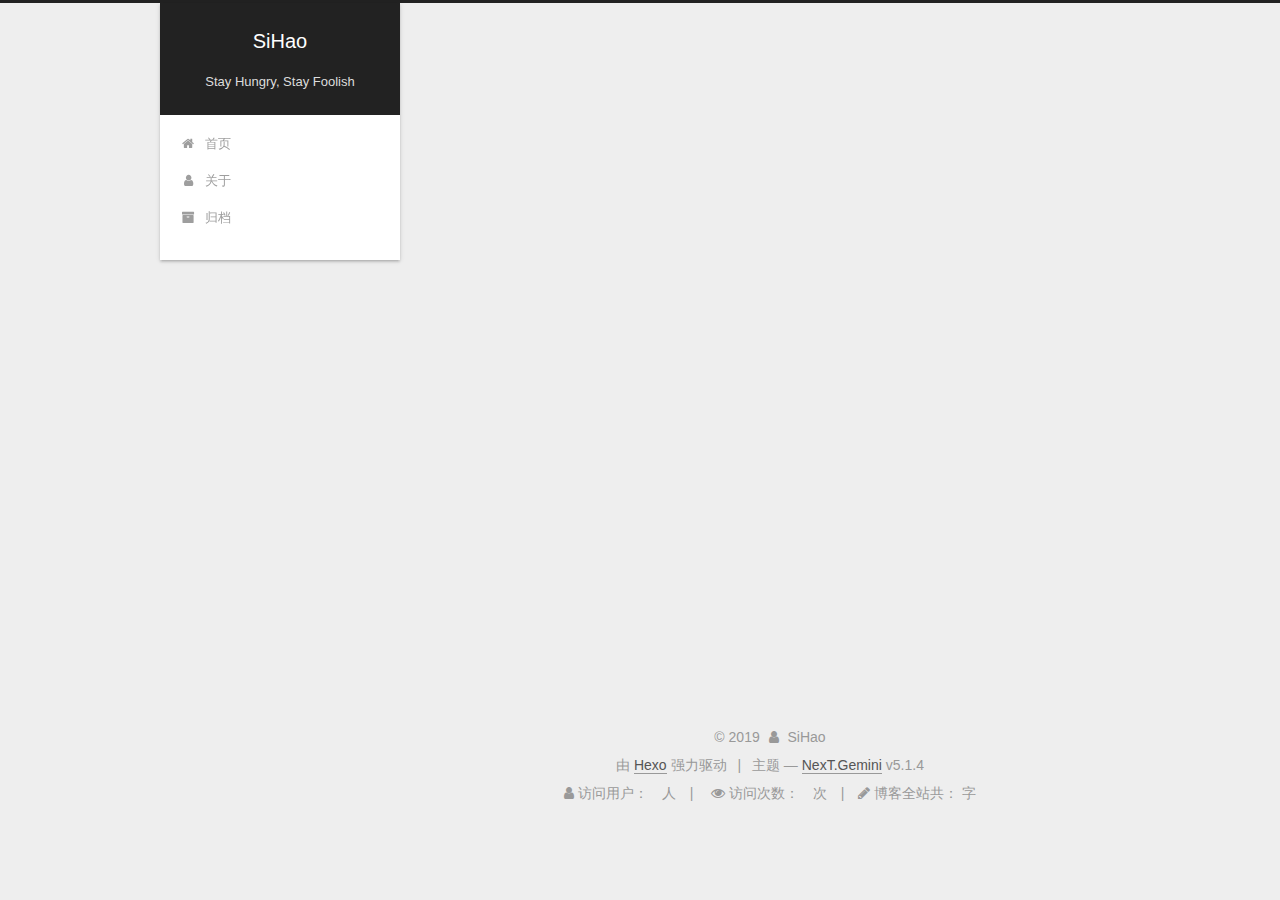
==== commit 56d65b2d: "Site updated: 2019-06-25 23:08:53" ====
--- a/about/index.html
+++ b/about/index.html
@@ -88,7 +88,7 @@
 <meta property="og:site_name" content="SiHao">
 <meta property="og:description" content="Record everything">
 <meta property="og:locale" content="zh-Hans">
-<meta property="og:updated_time" content="2019-06-25T06:43:00.944Z">
+<meta property="og:updated_time" content="2019-06-25T06:43:00.000Z">
 <meta name="twitter:card" content="summary">
 <meta name="twitter:title" content="about">
 <meta name="twitter:description" content="Record everything">
--- a/css/main.css
+++ b/css/main.css
@@ -189,7 +189,7 @@
   font-size: 14px;
   line-height: 2;
   color: #555;
-  background: #fff;
+  background: #eee;
 }
 @media (max-width: 767px) {
   body {
@@ -445,7 +445,7 @@
 .header-inner {
   margin: 0 auto;
   padding: 100px 0 70px;
-  width: 700px;
+  width: calc(100% - 252px);
 }
 @media (min-width: 1600px) {
   .container .header-inner {
@@ -457,7 +457,7 @@
 }
 .main-inner {
   margin: 0 auto;
-  width: 700px;
+  width: calc(100% - 252px);
 }
 @media (min-width: 1600px) {
   .container .main-inner {
@@ -474,7 +474,7 @@
 .footer-inner {
   box-sizing: border-box;
   margin: 20px auto;
-  width: 700px;
+  width: calc(100% - 252px);
 }
 @media (min-width: 1600px) {
   .container .footer-inner {
@@ -653,8 +653,8 @@
 @media (min-width: 992px) {
   .full-image.full-image.full-image.full-image {
     max-width: none;
-    width: 110%;
-    margin: 25px -5%;
+    width: 118%;
+    margin: 0 -9%;
   }
 }
 .blockquote-center,
@@ -940,11 +940,11 @@
   display: inline-block;
   padding: 0 20px;
   font-size: 14px;
-  color: #fff;
-  background: #222;
-  border: 2px solid #222;
+  color: #555;
+  background: #fff;
+  border: 2px solid #555;
   text-decoration: none;
-  border-radius: 0;
+  border-radius: 2px;
   transition-property: background-color;
   transition-duration: 0.2s;
   transition-timing-function: ease-in-out;
@@ -953,8 +953,8 @@
 }
 .btn:hover {
   border-color: #222;
-  color: #222;
-  background: #fff;
+  color: #fff;
+  background: #222;
 }
 .btn +.btn {
   margin: 0 0 8px 8px;
@@ -1066,7 +1066,7 @@
   width: 24px;
   background: #222;
   font-size: 12px;
-  opacity: 1;
+  opacity: 0.6;
   color: #fff;
   cursor: pointer;
   text-align: center;
@@ -1087,7 +1087,7 @@
   }
 }
 .back-to-top.back-to-top-on {
-  bottom: 19px;
+  bottom: 30px;
 }
 .header {
   background: transparent;
@@ -1136,7 +1136,7 @@
 .site-subtitle {
   margin-top: 10px;
   font-size: 13px;
-  color: #999;
+  color: #ddd;
 }
 .use-motion .brand {
   opacity: 0;
@@ -1209,7 +1209,8 @@
   transition-timing-function: ease-in-out;
   transition-delay: 0s;
 }
-.menu .menu-item a:hover {
+.menu .menu-item a:hover,
+.menu-item-active a {
   border-bottom-color: #222;
 }
 .menu .menu-item .fa {
@@ -1738,20 +1739,20 @@
   display: block;
   margin: 0 auto;
   padding: 2px;
-  max-width: 96px;
+  max-width: 120px;
   height: auto;
-  border: 2px solid #333;
+  border: 1px solid #eee;
 }
 .site-author-name {
-  margin: 5px 0 0;
+  margin: 0;
   text-align: center;
-  color: #f5f5f5;
-  font-weight: normal;
+  color: #222;
+  font-weight: 600;
 }
 .site-description {
-  margin-top: 5px;
+  margin-top: 0;
   text-align: center;
-  font-size: 14px;
+  font-size: 13px;
   color: #999;
 }
 .site-state {
@@ -1763,7 +1764,7 @@
 .site-state-item {
   display: inline-block;
   padding: 0 15px;
-  border-left: 1px solid #333;
+  border-left: 1px solid #eee;
 }
 .site-state-item:first-child {
   border-left: none;
@@ -1776,11 +1777,11 @@
   text-align: center;
   color: inherit;
   font-weight: 600;
-  font-size: 18px;
+  font-size: 16px;
 }
 .site-state-item-name {
   font-size: 13px;
-  color: inherit;
+  color: #999;
 }
 .feed-link {
   margin-top: 20px;
@@ -1822,7 +1823,7 @@
   width: 4px;
   height: 4px;
   border-radius: 50%;
-  background: #6b47c8;
+  background: #2affcb;
 }
 .links-of-blogroll {
   font-size: 13px;
@@ -1860,7 +1861,7 @@
   color: #555;
 }
 .sidebar-nav li:hover {
-  color: #f5f5f5;
+  color: #fc6423;
 }
 .page-post-detail .sidebar-nav-toc {
   padding: 0 5px;
@@ -1869,11 +1870,11 @@
   margin-left: 10px;
 }
 .sidebar-nav .sidebar-nav-active {
-  color: #87daff;
-  border-bottom-color: #87daff;
+  color: #fc6423;
+  border-bottom-color: #fc6423;
 }
 .sidebar-nav .sidebar-nav-active:hover {
-  color: #87daff;
+  color: #fc6423;
 }
 .sidebar-panel {
   display: none;
@@ -1906,12 +1907,12 @@
   transition-timing-function: ease-in-out;
   transition-delay: 0s;
   transition-property: all;
-  color: #999;
-  border-bottom-color: #555;
+  color: #666;
+  border-bottom-color: #ccc;
 }
 .post-toc ol a:hover {
-  color: #ccc;
-  border-bottom-color: #ccc;
+  color: #000;
+  border-bottom-color: #000;
 }
 .post-toc .nav-item {
   overflow: hidden;
@@ -1933,14 +1934,14 @@
   display: block;
 }
 .post-toc .nav .active > a {
-  color: #87daff;
-  border-bottom-color: #87daff;
+  color: #fc6423;
+  border-bottom-color: #fc6423;
 }
 .post-toc .nav .active-current > a {
-  color: #87daff;
+  color: #fc6423;
 }
 .post-toc .nav .active-current > a:hover {
-  color: #87daff;
+  color: #fc6423;
 }
 .footer {
   font-size: 14px;
@@ -2580,83 +2581,543 @@
   }
 }
 .page-post-detail .sidebar-toggle-line {
-  background: #87daff;
+  background: #fc6423;
 }
 .page-post-detail .comments {
   overflow: hidden;
 }
-@media (max-width: 767px) {
-  .header-inner,
-  .container .main-inner,
+.header {
+  position: relative;
+  margin: 0 auto;
+  width: 75%;
+}
+@media (min-width: 768px) and (max-width: 991px) {
+  .header {
+    width: auto;
+  }
+}
+@media (max-width: 767px) {
+  .header {
+    width: auto;
+  }
+}
+.header-inner {
+  position: absolute;
+  top: 0;
+  overflow: hidden;
+  padding: 0;
+  width: 240px;
+  background: #fff;
+  box-shadow: 0 2px 2px 0 rgba(0,0,0,0.12), 0 3px 1px -2px rgba(0,0,0,0.06), 0 1px 5px 0 rgba(0,0,0,0.12);
+  border-radius: initial;
+}
+@media (min-width: 1600px) {
+  .container .header-inner {
+    width: 240px;
+  }
+}
+@media (min-width: 768px) and (max-width: 991px) {
+  .header-inner {
+    position: relative;
+    width: auto;
+    border-radius: initial;
+  }
+}
+@media (max-width: 767px) {
+  .header-inner {
+    position: relative;
+    width: auto;
+    border-radius: initial;
+  }
+}
+.main:before,
+.main:after {
+  content: " ";
+  display: table;
+}
+.main:after {
+  clear: both;
+}
+@media (min-width: 768px) and (max-width: 991px) {
+  .main {
+    padding-bottom: 100px;
+  }
+}
+@media (max-width: 767px) {
+  .main {
+    padding-bottom: 100px;
+  }
+}
+.container .main-inner {
+  width: 75%;
+}
+@media (min-width: 768px) and (max-width: 991px) {
+  .container .main-inner {
+    width: auto;
+  }
+}
+@media (max-width: 767px) {
+  .container .main-inner {
+    width: auto;
+  }
+}
+.content-wrap {
+  float: right;
+  box-sizing: border-box;
+  padding: 40px;
+  width: calc(100% - 252px);
+  background: #fff;
+  min-height: 700px;
+  box-shadow: 0 2px 2px 0 rgba(0,0,0,0.12), 0 3px 1px -2px rgba(0,0,0,0.06), 0 1px 5px 0 rgba(0,0,0,0.12);
+  border-radius: initial;
+}
+@media (min-width: 768px) and (max-width: 991px) {
+  .content-wrap {
+    width: 100%;
+    padding: 20px;
+    border-radius: initial;
+  }
+}
+@media (max-width: 767px) {
+  .content-wrap {
+    width: 100%;
+    padding: 20px;
+    min-height: auto;
+    border-radius: initial;
+  }
+}
+.sidebar {
+  position: static;
+  float: left;
+  margin-top: 300px;
+  width: 240px;
+  background: #eee;
+  box-shadow: none;
+}
+@media (min-width: 768px) and (max-width: 991px) {
+  .sidebar {
+    display: none;
+  }
+}
+@media (max-width: 767px) {
+  .sidebar {
+    display: none;
+  }
+}
+.sidebar-toggle {
+  display: none;
+}
+.footer-inner {
+  width: 75%;
+  padding-left: 260px;
+}
+@media (min-width: 768px) and (max-width: 991px) {
   .footer-inner {
     width: auto;
-  }
-}
-embed {
-  display: block;
-  margin: 0px auto 25px auto;
-}
-.custom-logo .site-meta-headline {
-  text-align: center;
-}
-.custom-logo .brand {
+    padding-left: 0 !important;
+    padding-right: 0 !important;
+  }
+}
+@media (max-width: 767px) {
+  .footer-inner {
+    width: auto;
+    padding-left: 0 !important;
+    padding-right: 0 !important;
+  }
+}
+.sidebar-position-right .header-inner {
+  right: 0;
+}
+.sidebar-position-right .content-wrap {
+  float: left;
+}
+.sidebar-position-right .sidebar {
+  float: right;
+}
+.sidebar-position-right .footer-inner {
+  padding-left: 0;
+  padding-right: 260px;
+}
+.site-brand-wrapper {
+  position: relative;
+}
+.site-meta {
+  padding: 20px 0;
+  color: #fff;
+  background: #222;
+}
+@media (min-width: 768px) and (max-width: 991px) {
+  .site-meta {
+    box-shadow: 0 0 16px rgba(0,0,0,0.5);
+  }
+}
+@media (max-width: 767px) {
+  .site-meta {
+    box-shadow: 0 0 16px rgba(0,0,0,0.5);
+  }
+}
+.brand {
+  padding: 0;
   background: none;
 }
-.custom-logo .site-title {
-  margin: 10px auto 0;
-  font-size: 24px;
-  color: #222;
-}
-.custom-logo .site-title a {
-  border: none;
-}
-.custom-logo-image {
-  margin: 0 auto;
-  padding: 5px;
-  max-width: 150px;
-  background: #fff;
-}
-@media (max-width: 767px) {
-  .site-nav {
-    position: absolute;
-    left: 0;
-    top: 52px;
-    margin: 0;
-    width: 100%;
-    padding: 0;
-    background: #fff;
-    border-bottom: 1px solid #ddd;
-    z-index: 1050;
-  }
-}
-@media (max-width: 767px) {
-  .menu {
-    text-align: left;
-  }
-}
-@media (max-width: 767px) {
-  .menu .menu-item {
-    display: block;
-    margin: 0 10px;
-    vertical-align: top;
-  }
-}
-@media (max-width: 767px) {
-  .menu .menu-item br {
-    display: none;
-  }
-}
-@media (max-width: 767px) {
-  .menu .menu-item a {
-    padding: 5px 10px;
-  }
-}
-.menu .menu-item .fa {
-  margin-right: 0;
+.brand:hover {
+  color: #fff;
+}
+.site-subtitle {
+  margin: 10px 10px 0;
+  font-weight: initial;
 }
 .site-search form {
   display: none;
 }
+.site-nav {
+  border-top: none;
+}
+@media (min-width: 768px) and (max-width: 991px) {
+  .site-nav {
+    display: none !important;
+  }
+}
+@media (min-width: 768px) and (max-width: 991px) {
+  .site-nav-on {
+    display: block !important;
+  }
+}
+.menu .menu-item {
+  display: block;
+  margin: 0;
+}
+.menu .menu-item a {
+  position: relative;
+  box-sizing: border-box;
+  padding: 5px 20px;
+  text-align: left;
+  line-height: inherit;
+  transition-property: background-color;
+  transition-duration: 0.2s;
+  transition-timing-function: ease-in-out;
+  transition-delay: 0s;
+}
+.menu .menu-item a:hover,
+.menu-item-active a {
+  background: #f9f9f9;
+  border-bottom-color: #fff;
+}
+.menu .menu-item br {
+  display: none;
+}
+.menu-item-active a:after {
+  content: " ";
+  position: absolute;
+  top: 50%;
+  margin-top: -3px;
+  right: 15px;
+  width: 6px;
+  height: 6px;
+  border-radius: 50%;
+  background-color: #bbb;
+}
+.btn-bar {
+  background-color: #fff;
+}
+.site-nav-toggle {
+  left: 20px;
+  top: 50%;
+  -webkit-transform: translateY(-50%);
+  -webkit-transform: translateY(-50%);
+  -moz-transform: translateY(-50%);
+  -ms-transform: translateY(-50%);
+  -o-transform: translateY(-50%);
+  transform: translateY(-50%);
+}
+@media (min-width: 768px) and (max-width: 991px) {
+  .site-nav-toggle {
+    display: block;
+  }
+}
+.use-motion .sidebar .motion-element {
+  opacity: 1;
+}
+.sidebar {
+  margin-left: -100%;
+  right: auto;
+  bottom: auto;
+  -webkit-transform: none;
+}
+.sidebar-inner {
+  box-sizing: border-box;
+  width: 240px;
+  color: #555;
+  background: #fff;
+  box-shadow: 0 2px 2px 0 rgba(0,0,0,0.12), 0 3px 1px -2px rgba(0,0,0,0.06), 0 1px 5px 0 rgba(0,0,0,0.12), 0 -1px 0.5px 0 rgba(0,0,0,0.09);
+  border-radius: initial;
+  opacity: 0;
+}
+.sidebar-inner.affix {
+  position: fixed;
+  top: 12px;
+}
+.sidebar-inner.affix-bottom {
+  position: absolute;
+}
+.site-overview {
+  text-align: left;
+}
+.site-author:before,
+.site-author:after {
+  content: " ";
+  display: table;
+}
+.site-author:after {
+  clear: both;
+}
+.sidebar a {
+  color: #555;
+}
+.sidebar a:hover {
+  color: #222;
+}
+.site-state-item {
+  padding: 0 10px;
+}
+.links-of-author-item a:before {
+  display: none;
+}
+.links-of-author-item a {
+  border-bottom: none;
+  text-decoration: underline;
+}
+.feed-link {
+  border-top: 1px dotted #ccc;
+  border-bottom: 1px dotted #ccc;
+  text-align: center;
+}
+.feed-link a {
+  display: block;
+  color: #fc6423;
+  border: none;
+}
+.feed-link a:hover {
+  background: none;
+  color: #e34603;
+}
+.feed-link a:hover i {
+  color: #e34603;
+}
+.links-of-author {
+  display: flex;
+  flex-wrap: wrap;
+  justify-content: center;
+}
+.links-of-author-item {
+  margin: 5px 0 0;
+  width: 50%;
+}
+.links-of-author-item a {
+  max-width: 216px;
+  box-sizing: border-box;
+  display: inline-block;
+  margin-right: 0;
+  margin-bottom: 0;
+  padding: 0 5px;
+  overflow: hidden;
+  white-space: nowrap;
+  text-overflow: ellipsis;
+}
+.links-of-author-item a {
+  display: block;
+  text-decoration: none;
+}
+.links-of-author-item a:hover {
+  border-radius: 4px;
+  background: #eee;
+}
+.links-of-author-item .fa {
+  margin-right: 2px;
+  font-size: 16px;
+}
+.links-of-author-item .fa-globe {
+  font-size: 15px;
+}
+.links-of-blogroll {
+  text-align: center;
+  margin-top: 20px;
+  padding: 3px 0 0;
+  border-top: 1px dotted #ccc;
+}
+.links-of-blogroll-title {
+  margin-top: 0;
+}
+.links-of-blogroll-item {
+  padding: 0;
+}
+.links-of-blogroll-inline:before,
+.links-of-blogroll-inline:after {
+  content: " ";
+  display: table;
+}
+.links-of-blogroll-inline:after {
+  clear: both;
+}
 .links-of-blogroll-inline .links-of-blogroll-item {
-  display: inline-block;
-}
+  margin: 5px 0 0;
+  width: 50%;
+  display: inline-block;
+  width: unset;
+}
+.links-of-blogroll-inline .links-of-blogroll-item a {
+  max-width: 216px;
+  box-sizing: border-box;
+  display: inline-block;
+  margin-right: 0;
+  margin-bottom: 0;
+  padding: 0 5px;
+  overflow: hidden;
+  white-space: nowrap;
+  text-overflow: ellipsis;
+}
+.content-wrap {
+  padding: initial;
+  background: initial;
+  box-shadow: initial;
+  border-radius: initial;
+}
+.post-block {
+  padding: 40px;
+  background: #fff;
+  box-shadow: 0 2px 2px 0 rgba(0,0,0,0.12), 0 3px 1px -2px rgba(0,0,0,0.06), 0 1px 5px 0 rgba(0,0,0,0.12);
+  border-radius: initial;
+}
+#posts > article + article .post-block {
+  margin-top: 12px;
+  box-shadow: 0 2px 2px 0 rgba(0,0,0,0.12), 0 3px 1px -2px rgba(0,0,0,0.06), 0 1px 5px 0 rgba(0,0,0,0.12), 0 -1px 0.5px 0 rgba(0,0,0,0.09);
+  border-radius: initial;
+}
+.comments {
+  padding: 40px;
+  margin: initial;
+  margin-top: 12px;
+  background: #fff;
+  box-shadow: 0 2px 2px 0 rgba(0,0,0,0.12), 0 3px 1px -2px rgba(0,0,0,0.06), 0 1px 5px 0 rgba(0,0,0,0.12), 0 -1px 0.5px 0 rgba(0,0,0,0.09);
+  border-radius: initial;
+}
+.posts-expand {
+  padding-top: initial;
+}
+.post-nav-divider {
+  width: 4%;
+}
+.post-nav-item {
+  width: 48%;
+}
+.post-eof,
+.post-spread {
+  display: none !important;
+}
+.pagination {
+  margin: 12px 0 0;
+  border-top: initial;
+  background: #fff;
+  box-shadow: 0 2px 2px 0 rgba(0,0,0,0.12), 0 3px 1px -2px rgba(0,0,0,0.06), 0 1px 5px 0 rgba(0,0,0,0.12), 0 -1px 0.5px 0 rgba(0,0,0,0.09);
+  border-radius: initial;
+  padding: 10px 0 10px;
+}
+.pagination .prev,
+.pagination .next,
+.pagination .page-number {
+  margin-bottom: initial;
+  top: initial;
+}
+.main {
+  padding-bottom: initial;
+}
+.footer {
+  bottom: auto;
+}
+.post-header h1,
+.post-header h2 {
+  margin: initial;
+}
+.posts-expand .post-title-link {
+  line-height: inherit;
+}
+.posts-expand .post-title {
+  font-size: 1.7em;
+}
+.post-body h1 {
+  font-size: 1.6em;
+  border-bottom: 1px solid #eee;
+}
+.post-body h2 {
+  font-size: 1.45em;
+  border-bottom: 1px solid #eee;
+}
+.post-body h3 {
+  font-size: 1.3em;
+  border-bottom: 1px dotted #eee;
+}
+.post-body h4 {
+  font-size: 1.2em;
+}
+.post-body h5 {
+  font-size: 1.07em;
+}
+.post-body h6 {
+  font-size: 1.03em;
+}
+@media (min-width: 768px) and (max-width: 991px) {
+  .content-wrap {
+    padding: 10px;
+  }
+  .posts-expand {
+    margin: initial;
+  }
+  .posts-expand .post-button {
+    margin-top: 20px;
+  }
+  .post-block {
+    padding: 20px;
+    box-shadow: 0 2px 2px 0 rgba(0,0,0,0.12), 0 3px 1px -2px rgba(0,0,0,0.06), 0 1px 5px 0 rgba(0,0,0,0.12), 0 -1px 0.5px 0 rgba(0,0,0,0.09);
+    border-radius: initial;
+  }
+  #posts > article + article .post-block {
+    margin-top: 10px;
+  }
+  .comments {
+    margin-top: 10px;
+    padding: 10px 20px;
+  }
+  .pagination {
+    margin: 10px 0 0;
+  }
+}
+@media (max-width: 767px) {
+  .content-wrap {
+    padding: 8px;
+  }
+  .posts-expand {
+    margin: initial;
+  }
+  .posts-expand .post-button {
+    margin-top: 12px;
+  }
+  .posts-expand img {
+    padding: initial !important;
+  }
+  .post-block {
+    padding: 12px;
+    min-height: auto;
+    box-shadow: 0 2px 2px 0 rgba(0,0,0,0.12), 0 3px 1px -2px rgba(0,0,0,0.06), 0 1px 5px 0 rgba(0,0,0,0.12), 0 -1px 0.5px 0 rgba(0,0,0,0.09);
+    border-radius: initial;
+  }
+  #posts > article + article .post-block {
+    margin-top: 8px;
+  }
+  .comments {
+    margin-top: 8px;
+    padding: 0 12px;
+  }
+  .pagination {
+    margin: 8px 0 0;
+  }
+}
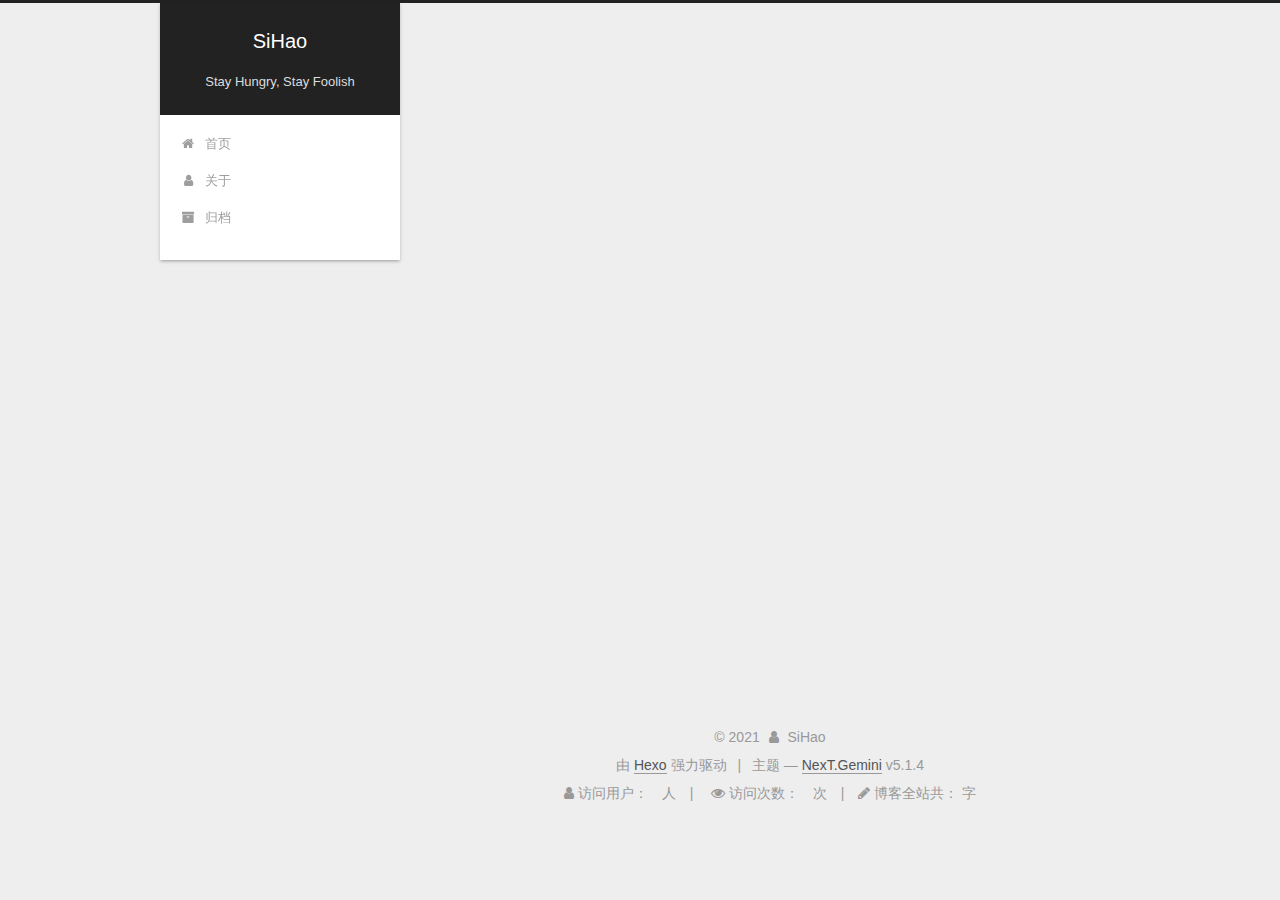
==== commit 7d9cf594: "Site updated: 2021-07-24 19:53:35" ====
--- a/about/index.html
+++ b/about/index.html
@@ -84,7 +84,7 @@
 <meta name="description" content="Record everything">
 <meta property="og:type" content="website">
 <meta property="og:title" content="about">
-<meta property="og:url" content="http://yoursite.com/about/index.html">
+<meta property="og:url" content="http://xiaoliwangcsh.gitee.io/chansh.github.io/about/index.html">
 <meta property="og:site_name" content="SiHao">
 <meta property="og:description" content="Record everything">
 <meta property="og:locale" content="zh-Hans">
@@ -121,7 +121,7 @@
 
 
 
-  <link rel="canonical" href="http://yoursite.com/about/">
+  <link rel="canonical" href="http://xiaoliwangcsh.gitee.io/chansh.github.io/about/">
 
 
 
@@ -403,7 +403,7 @@
 
     <footer id="footer" class="footer">
       <div class="footer-inner">
-        <div class="copyright">&copy; <span itemprop="copyrightYear">2019</span>
+        <div class="copyright">&copy; <span itemprop="copyrightYear">2021</span>
   <span class="with-love">
     <i class="fa fa-user"></i>
   </span>
